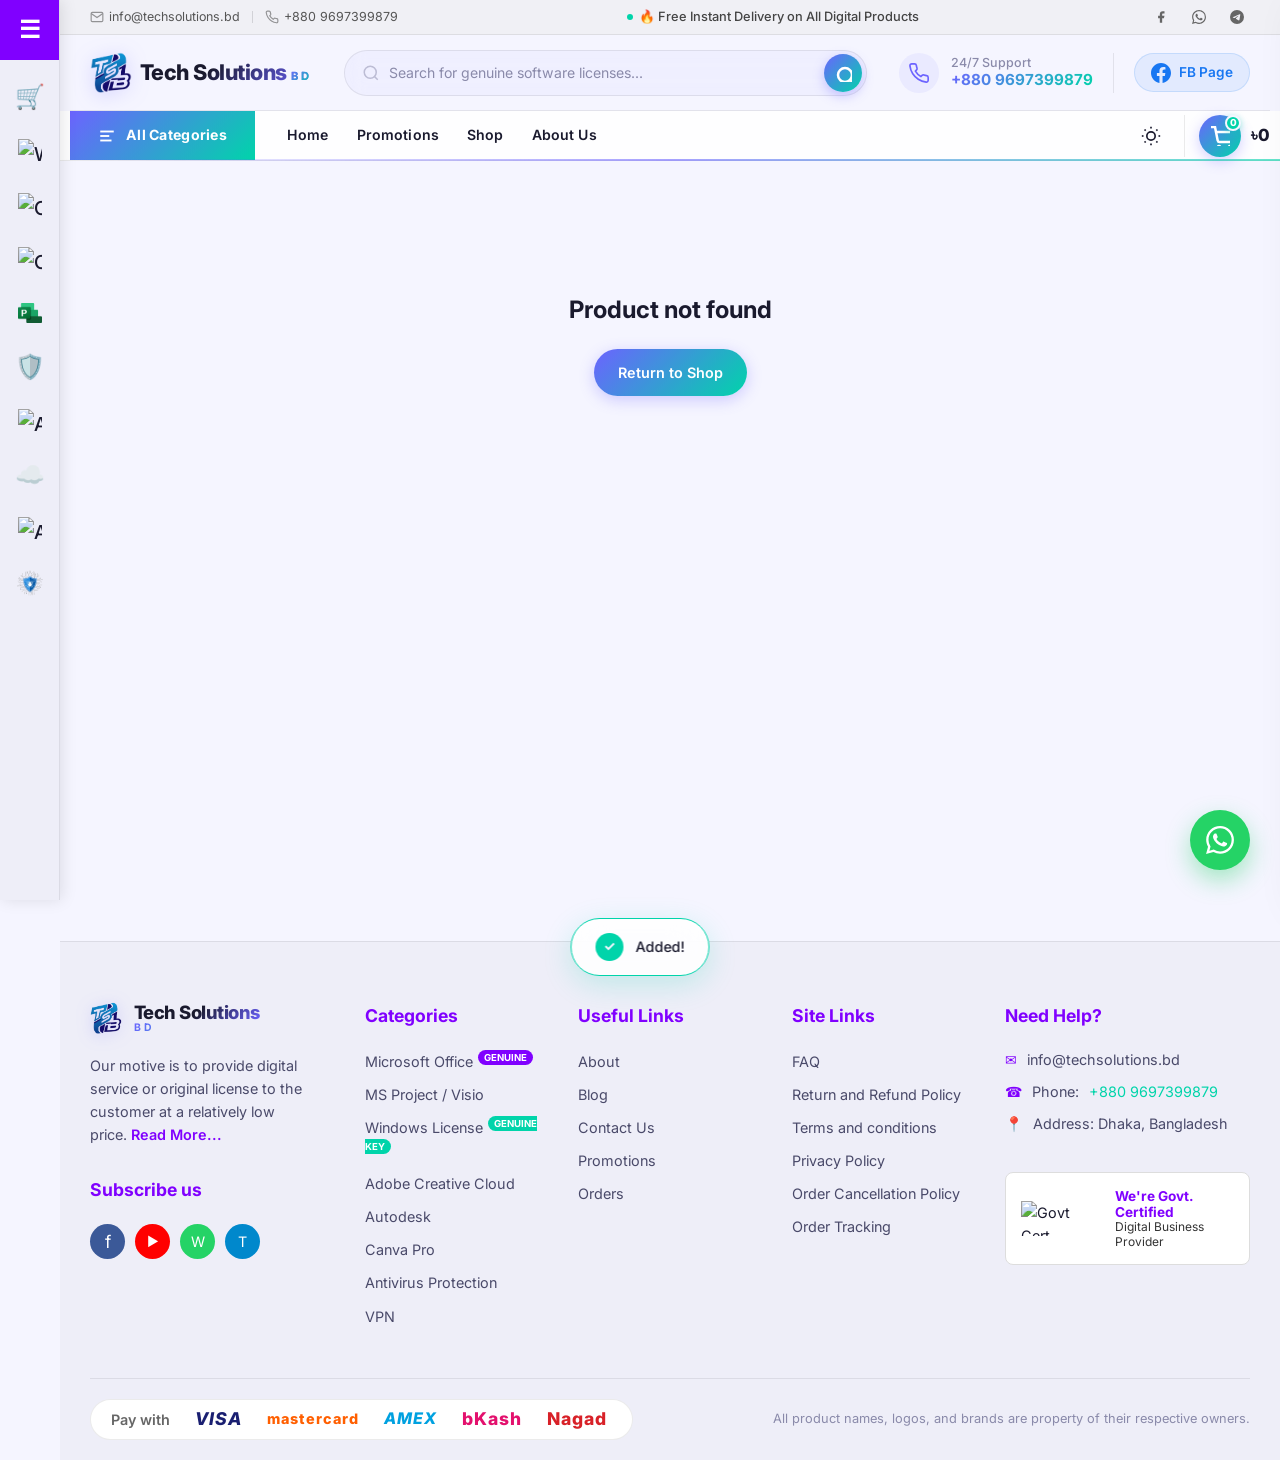
==== product.html @ d6d1893e "Add files via upload" ====
<!DOCTYPE html>
<html lang="en">

<head>
    <meta charset="UTF-8">
    <meta name="viewport" content="width=device-width, initial-scale=1.0">
    <title>Product Details - Tech Solutions BD</title>
    <link
        href="https://fonts.googleapis.com/css2?family=Inter:wght@300;400;500;600;700;800;900&family=JetBrains+Mono:wght@400;500&display=swap"
        rel="stylesheet">
    <link rel="stylesheet" href="styles.css">
    <link rel="icon" type="image/png" href="img_content/tsb.png">
    <style>
        .product-page {
            padding-top: 30px;
            padding-bottom: 60px;
            min-height: 80vh;
        }

        .breadcrumb {
            display: flex;
            gap: 8px;
            color: var(--text-muted);
            font-size: 0.9rem;
            margin-bottom: 32px;
        }

        .breadcrumb a {
            color: var(--accent-primary);
            font-weight: 500;
        }

        .breadcrumb a:hover {
            text-decoration: underline;
        }

        .product-detail {
            display: grid;
            grid-template-columns: 1.2fr 1fr;
            gap: 60px;
        }

        @media (max-width: 900px) {
            .product-detail {
                grid-template-columns: 1fr;
                gap: 40px;
            }
        }

        .product-image-col {
            background: var(--bg-card);
            border: 1px solid var(--border-color);
            border-radius: var(--radius-lg);
            padding: 40px;
            display: flex;
            align-items: center;
            justify-content: center;
            position: relative;
            box-shadow: var(--shadow-md);
            backdrop-filter: blur(10px);
        }

        .product-image-col img,
        .product-image-col .icon-fallback {
            width: 100%;
            max-width: 700px;
            height: auto;
            object-fit: contain;
            filter: drop-shadow(0 20px 30px rgba(0, 0, 0, 0.4));
        }

        .icon-fallback {
            font-size: 8rem;
            text-align: center;
        }

        .badge-large {
            position: absolute;
            top: 20px;
            right: 20px;
            background: var(--accent-warning);
            color: #000;
            padding: 8px 16px;
            border-radius: var(--radius-sm);
            font-weight: 800;
        }

        .product-info-col h1 {
            font-size: 2.2rem;
            margin-bottom: 8px;
            font-weight: 800;
            line-height: 1.2;
        }

        .product-brand {
            color: var(--text-muted);
            font-size: 0.95rem;
            margin-bottom: 24px;
        }

        .product-brand span {
            color: var(--accent-primary);
            font-weight: 600;
        }

        .product-price-box {
            display: flex;
            align-items: baseline;
            gap: 16px;
            margin-bottom: 16px;
        }

        .price-current {
            font-size: 2.5rem;
            font-weight: 800;
            color: var(--accent-danger);
        }

        .price-original {
            font-size: 1.2rem;
            color: var(--text-muted);
            text-decoration: line-through;
        }

        .price-discount {
            font-size: 0.9rem;
            color: var(--accent-secondary);
            font-weight: 700;
            background: rgba(0, 212, 170, 0.1);
            padding: 4px 8px;
            border-radius: var(--radius-sm);
        }

        .product-status {
            font-size: 0.95rem;
            margin-bottom: 32px;
            font-weight: 600;
        }

        .status-in-stock {
            color: var(--accent-secondary);
        }

        .feature-box {
            background: var(--bg-glass);
            border-left: 4px solid var(--accent-warning);
            padding: 24px;
            border-radius: 0 var(--radius-md) var(--radius-md) 0;
            margin-bottom: 32px;
        }

        .feature-box h3 {
            font-size: 1.1rem;
            margin-bottom: 16px;
            font-weight: 600;
        }

        .feature-list {
            display: flex;
            flex-direction: column;
            gap: 12px;
        }

        .feature-item {
            display: flex;
            gap: 12px;
            font-size: 0.95rem;
            color: var(--text-secondary);
            line-height: 1.5;
        }

        .feature-icon {
            flex-shrink: 0;
            color: var(--accent-secondary);
            font-size: 1.1rem;
        }

        .action-box {
            display: flex;
            gap: 16px;
            align-items: center;
            padding-top: 24px;
            border-top: 1px solid var(--border-color);
        }

        .quantity-selector {
            display: flex;
            align-items: center;
            border: 1px solid var(--border-color);
            border-radius: var(--radius-sm);
            height: 48px;
            background: var(--bg-card);
        }

        .qty-btn {
            width: 40px;
            height: 100%;
            display: flex;
            align-items: center;
            justify-content: center;
            font-size: 1.2rem;
            color: var(--text-primary);
            transition: background 0.2s;
        }

        .qty-btn:hover {
            background: var(--bg-glass-hover);
        }

        .qty-input {
            width: 50px;
            text-align: center;
            font-size: 1rem;
            font-weight: 600;
            background: transparent;
            color: var(--text-primary);
            border: none;
        }

        .qty-input:focus {
            outline: none;
        }

        .btn-add-cart {
            flex: 1;
            height: 48px;
            background: #000;
            color: #fff;
            border: 1px solid #333;
            font-weight: 700;
            font-size: 1.1rem;
            border-radius: var(--radius-sm);
            transition: 0.3s;
        }

        [data-theme="light"] .btn-add-cart {
            background: #111;
            border-color: #000;
        }

        .btn-add-cart:hover {
            background: #222;
            transform: translateY(-2px);
        }

        .btn-buy-now {
            flex: 1;
            height: 48px;
            background: #FFB900;
            color: #000;
            font-weight: 700;
            font-size: 1.1rem;
            border-radius: var(--radius-sm);
            box-shadow: 0 4px 15px rgba(255, 185, 0, 0.3);
            transition: 0.3s;
        }

        .btn-buy-now:hover {
            background: #E5A600;
            transform: translateY(-2px);
            box-shadow: 0 6px 20px rgba(255, 185, 0, 0.4);
        }

        .meta-info {
            margin-top: 32px;
            font-size: 0.85rem;
            color: var(--text-muted);
            display: grid;
            gap: 8px;
        }

        .meta-info span {
            color: var(--text-secondary);
        }

        .product-long-description {
            margin-top: 60px;
            padding-top: 40px;
            border-top: 1px solid var(--border-color);
        }

        .product-long-description h2 {
            font-size: 1.5rem;
            margin-bottom: 20px;
            font-weight: 700;
        }

        .product-content-area {
            color: var(--text-secondary);
            line-height: 1.8;
            font-size: 1rem;
        }

        .product-content-area ul,
        .product-content-area ol {
            margin-left: 20px;
            margin-bottom: 16px;
        }

        .product-content-area p {
            margin-bottom: 16px;
        }

        .related-products-section {
            margin-top: 60px;
            padding-top: 40px;
            border-top: 1px solid var(--border-color);
        }

        .related-products-section h2 {
            font-size: 1.5rem;
            margin-bottom: 24px;
            font-weight: 700;
        }

        .related-slider {
            display: flex;
            gap: 24px;
            overflow-x: auto;
            padding-bottom: 24px;
            scroll-snap-type: x mandatory;
            scroll-behavior: smooth;
        }

        .related-slider::-webkit-scrollbar {
            height: 6px;
        }

        .related-slider::-webkit-scrollbar-track {
            background: var(--bg-glass);
            border-radius: 10px;
        }

        .related-slider::-webkit-scrollbar-thumb {
            background: var(--border-glow);
            border-radius: 10px;
        }

        .related-slider::-webkit-scrollbar-thumb:hover {
            background: var(--accent-primary);
        }

        .related-slider .product-card {
            scroll-snap-align: start;
            min-width: 260px;
            flex-shrink: 0;
            margin-bottom: 0;
            /* Override any grid margins */
        }
    </style>
</head>

<body>
    <!-- Navigation (Reused) -->
    <header class="header" id="header"
        style="background: rgba(10, 10, 26, 0.95); backdrop-filter: blur(20px); border-bottom: 1px solid var(--border-color);">
        <nav class="nav container">
            <a href="index.html" class="nav__logo">
                <div class="logo-icon">
                    <img src="img_content/tsb.png" alt="TSB Logo"
                        style="height: 32px; width: auto; object-fit: contain;">
                </div>
                <div class="logo-text"><span class="logo-name">Tech Solutions</span><span class="logo-tag">BD</span>
                </div>
            </a>
            <div class="nav__menu" id="navMenu">
                <ul class="nav__list">
                    <li><a href="index.html#home" class="nav__link">Home</a></li>
                    <li><a href="index.html#products" class="nav__link">Products</a></li>
                    <li><a href="index.html#categories" class="nav__link">Categories</a></li>
                </ul>
                <button class="nav__close" id="navClose"><svg width="24" height="24" viewBox="0 0 24 24" fill="none"
                        stroke="currentColor" stroke-width="2">
                        <line x1="18" y1="6" x2="6" y2="18" />
                        <line x1="6" y1="6" x2="18" y2="18" />
                    </svg></button>
            </div>
            <div class="nav__actions">
                <button class="nav__search" id="searchBtn"><svg width="20" height="20" viewBox="0 0 24 24" fill="none"
                        stroke="currentColor" stroke-width="2">
                        <circle cx="11" cy="11" r="8" />
                        <line x1="21" y1="21" x2="16.65" y2="16.65" />
                    </svg></button>
                <button class="nav__theme" id="themeToggle"><svg class="theme-icon theme-icon--sun" width="20"
                        height="20" viewBox="0 0 24 24" fill="none" stroke="currentColor" stroke-width="2">
                        <circle cx="12" cy="12" r="5" />
                        <line x1="12" y1="1" x2="12" y2="3" />
                        <line x1="12" y1="21" x2="12" y2="23" />
                        <line x1="4.22" y1="4.22" x2="5.64" y2="5.64" />
                        <line x1="18.36" y1="18.36" x2="19.78" y2="19.78" />
                        <line x1="1" y1="12" x2="3" y2="12" />
                        <line x1="21" y1="12" x2="23" y2="12" />
                        <line x1="4.22" y1="19.78" x2="5.64" y2="18.36" />
                        <line x1="18.36" y1="5.64" x2="19.78" y2="4.22" />
                    </svg><svg class="theme-icon theme-icon--moon" width="20" height="20" viewBox="0 0 24 24"
                        fill="none" stroke="currentColor" stroke-width="2">
                        <path d="M21 12.79A9 9 0 1 1 11.21 3 7 7 0 0 0 21 12.79z" />
                    </svg></button>
                <button class="nav__cart" id="cartBtn"><svg width="20" height="20" viewBox="0 0 24 24" fill="none"
                        stroke="currentColor" stroke-width="2">
                        <circle cx="9" cy="21" r="1" />
                        <circle cx="20" cy="21" r="1" />
                        <path d="M1 1h4l2.68 13.39a2 2 0 0 0 2 1.61h9.72a2 2 0 0 0 2-1.61L23 6H6" />
                    </svg><span class="cart-count" id="cartCount">0</span></button>
                <button class="nav__toggle" id="navToggle"><svg width="24" height="24" viewBox="0 0 24 24" fill="none"
                        stroke="currentColor" stroke-width="2">
                        <line x1="3" y1="6" x2="21" y2="6" />
                        <line x1="3" y1="12" x2="21" y2="12" />
                        <line x1="3" y1="18" x2="21" y2="18" />
                    </svg></button>
            </div>
        </nav>
    </header>

    <!-- Search Modal -->
    <div class="search-modal" id="searchModal">
        <div class="search-modal__content">
            <input type="text" class="search-modal__input" id="searchInput"
                placeholder="Search for software, licenses, subscriptions...">
            <button class="search-modal__close" id="searchClose"><svg width="24" height="24" viewBox="0 0 24 24"
                    fill="none" stroke="currentColor" stroke-width="2">
                    <line x1="18" y1="6" x2="6" y2="18" />
                    <line x1="6" y1="6" x2="18" y2="18" />
                </svg></button>
            <div class="search-results" id="searchResults"></div>
        </div>
    </div>

    <!-- Cart Sidebar -->
    <div class="cart-overlay" id="cartOverlay"></div>
    <div class="cart-sidebar" id="cartSidebar">
        <div class="cart-sidebar__header">
            <h3>Shopping Cart</h3>
            <button class="cart-sidebar__close" id="cartClose"><svg width="24" height="24" viewBox="0 0 24 24"
                    fill="none" stroke="currentColor" stroke-width="2">
                    <line x1="18" y1="6" x2="6" y2="18" />
                    <line x1="6" y1="6" x2="18" y2="18" />
                </svg></button>
        </div>
        <div class="cart-sidebar__items" id="cartItems"></div>
        <div class="cart-sidebar__footer" id="cartFooter" style="display: none;">
            <div class="cart-total"><span>Total:</span><span id="cartTotal">৳0</span></div>
            <button class="btn btn--primary btn--full" id="checkoutBtn">Proceed to Checkout</button>
        </div>
    </div>

    <!-- Main Content -->
    <main class="product-page container" id="productDetailContainer">
        <!-- Rendered by JS -->
    </main>

    <!-- Footer -->
    <footer class="footer">
        <div class="container">
            <div class="footer__bottom" style="border:none; margin-top:0;">
                <p>&copy; 2026 Tech Solutions BD. All rights reserved.</p>
                <div style="display: flex; gap: 16px; align-items: center; justify-content: center; margin-top: 8px;">
                    <a href="tsb-ctrl-9f2m7.html"
                        style="color: var(--text-muted); font-size: 0.8rem; text-decoration: underline;">Admin
                        Dashboard</a>
                </div>
            </div>
        </div>
    </footer>

    <!-- Toast -->
    <div class="toast" id="toast">
        <div class="toast__icon">✓</div>
        <div class="toast__message" id="toastMessage">Added!</div>
    </div>

    <script src="script.js"></script>
</body>

</html>
---- styles.css ----
:root {
    --bg-primary: #0a0a1a;
    --bg-secondary: #111128;
    --bg-card: rgba(20, 20, 50, 0.6);
    --bg-glass: rgba(255, 255, 255, 0.04);
    --bg-glass-hover: rgba(255, 255, 255, 0.08);

    --text-primary: #f0f0ff;
    --text-secondary: #a0a0c0;
    --text-muted: #6a6a8a;

    --accent-primary: #6C63FF;
    --accent-secondary: #00D4AA;
    --accent-warning: #FFD93D;
    --accent-danger: #FF6B6B;

    --gradient-primary: linear-gradient(135deg, #6C63FF, #00D4AA);
    --gradient-warm: linear-gradient(135deg, #FF6B6B, #FFD93D);
    --gradient-cool: linear-gradient(135deg, #0078D4, #00BCF2);
    --gradient-bg: linear-gradient(180deg, #0a0a1a 0%, #111128 50%, #0a0a1a 100%);

    --border-color: rgba(255, 255, 255, 0.06);
    --border-glow: rgba(108, 99, 255, 0.3);

    --shadow-sm: 0 2px 8px rgba(0, 0, 0, 0.3);
    --shadow-md: 0 4px 20px rgba(0, 0, 0, 0.4);
    --shadow-lg: 0 8px 40px rgba(0, 0, 0, 0.5);
    --shadow-glow: 0 0 30px rgba(108, 99, 255, 0.15);

    --radius-sm: 8px;
    --radius-md: 12px;
    --radius-lg: 16px;
    --radius-xl: 24px;
    --radius-full: 9999px;

    --font-primary: 'Inter', sans-serif;
    --font-mono: 'JetBrains Mono', monospace;

    --transition-fast: 0.2s ease;
    --transition-normal: 0.3s ease;
    --transition-slow: 0.5s ease;

    --container-width: 1200px;
    --header-height-top: 85px;
    --header-height-bottom: 55px;
    --header-total-height: calc(var(--header-height-top) + var(--header-height-bottom));
}

[data-theme="light"] {
    --bg-primary: #f5f5ff;
    --bg-secondary: #eeeef8;
    --bg-card: rgba(255, 255, 255, 0.85);
    --bg-glass: rgba(108, 99, 255, 0.04);
    --bg-glass-hover: rgba(108, 99, 255, 0.08);

    --text-primary: #1a1a2e;
    --text-secondary: #4a4a6a;
    --text-muted: #8a8aaa;

    --border-color: rgba(0, 0, 0, 0.08);
    --border-glow: rgba(108, 99, 255, 0.25);

    --shadow-sm: 0 2px 8px rgba(0, 0, 0, 0.06);
    --shadow-md: 0 4px 20px rgba(0, 0, 0, 0.08);
    --shadow-lg: 0 8px 40px rgba(0, 0, 0, 0.1);
    --shadow-glow: 0 0 30px rgba(108, 99, 255, 0.1);
}

[data-theme="light"] .hero__orb--1 { background: rgba(108, 99, 255, 0.08); }
[data-theme="light"] .hero__orb--2 { background: rgba(0, 212, 170, 0.06); }
[data-theme="light"] .hero__orb--3 { background: rgba(255, 107, 107, 0.05); }

[data-theme="light"] .particle { opacity: 0.06; }

[data-theme="light"] .search-modal { background: rgba(255, 255, 255, 0.85); }
[data-theme="light"] .cart-sidebar { background: var(--bg-primary); }
[data-theme="light"] .nav__menu { background: var(--bg-primary); }
[data-theme="light"] .footer { background: #eaeaf4; }

.nav__theme {
    position: relative;
    width: 40px;
    height: 40px;
    display: flex;
    align-items: center;
    justify-content: center;
    border-radius: var(--radius-full);
    color: var(--text-secondary);
    transition: var(--transition-normal);
    overflow: hidden;
}

.nav__theme:hover {
    color: var(--text-primary);
    background: var(--bg-glass-hover);
}

.theme-icon {
    position: absolute;
    transition: transform 0.4s cubic-bezier(0.4, 0, 0.2, 1), opacity 0.3s ease;
}

.theme-icon--sun {
    opacity: 0;
    transform: scale(0.5) rotate(-90deg);
}
.theme-icon--moon {
    opacity: 1;
    transform: scale(1) rotate(0deg);
}

[data-theme="light"] .theme-icon--sun {
    opacity: 1;
    transform: scale(1) rotate(0deg);
}
[data-theme="light"] .theme-icon--moon {
    opacity: 0;
    transform: scale(0.5) rotate(90deg);
}

*,
*::before,
*::after {
    margin: 0;
    padding: 0;
    box-sizing: border-box;
}

html {
    scroll-behavior: smooth;
    scrollbar-width: thin;
    scrollbar-color: var(--accent-primary) var(--bg-secondary);
}

body {
    font-family: var(--font-primary);
    background: var(--bg-primary);
    color: var(--text-primary);
    line-height: 1.6;
    overflow-x: hidden;
    -webkit-font-smoothing: antialiased;
}

::-webkit-scrollbar {
    width: 6px;
}
::-webkit-scrollbar-track {
    background: var(--bg-secondary);
}
::-webkit-scrollbar-thumb {
    background: var(--accent-primary);
    border-radius: var(--radius-full);
}

a {
    text-decoration: none;
    color: inherit;
}

img {
    max-width: 100%;
    display: block;
}

ul {
    list-style: none;
}

button {
    cursor: pointer;
    border: none;
    background: none;
    font-family: inherit;
    color: inherit;
}

input, textarea, select {
    font-family: inherit;
    border: none;
    outline: none;
}

.container {
    max-width: var(--container-width);
    margin: 0 auto;
    padding: 0 20px;
}

.gradient-text {
    background: var(--gradient-primary);
    -webkit-background-clip: text;
    -webkit-text-fill-color: transparent;
    background-clip: text;
}

.bg-particles {
    position: fixed;
    top: 0;
    left: 0;
    width: 100%;
    height: 100%;
    pointer-events: none;
    z-index: 0;
    overflow: hidden;
}

.particle {
    position: absolute;
    border-radius: 50%;
    background: var(--accent-primary);
    opacity: 0.1;
    animation: float-particle linear infinite;
}

@keyframes float-particle {
    0% { transform: translateY(100vh) rotate(0deg); opacity: 0; }
    10% { opacity: 0.1; }
    90% { opacity: 0.1; }
    100% { transform: translateY(-100px) rotate(720deg); opacity: 0; }
}

.header {
    position: fixed;
    top: 0;
    left: 0;
    width: 100%;
    z-index: 1000;
    transition: var(--transition-normal);
}

.header__topbar {
    background: linear-gradient(135deg, rgba(108, 99, 255, 0.12), rgba(0, 212, 170, 0.08));
    border-bottom: 1px solid rgba(255, 255, 255, 0.05);
    font-size: 0.78rem;
    color: var(--text-secondary);
    transition: var(--transition-normal);
    overflow: hidden;
}

.header.scrolled .header__topbar {
    max-height: 0;
    border-bottom: none;
    opacity: 0;
    pointer-events: none;
}

.topbar__inner {
    display: flex;
    align-items: center;
    justify-content: space-between;
    height: 36px;
}

.topbar__left,
.topbar__right {
    display: flex;
    align-items: center;
    gap: 16px;
}

.topbar__link {
    display: inline-flex;
    align-items: center;
    gap: 6px;
    color: var(--text-secondary);
    transition: color var(--transition-fast);
    font-size: 0.78rem;
}
.topbar__link:hover {
    color: var(--accent-primary);
}
.topbar__link svg {
    opacity: 0.7;
}

.topbar__divider {
    width: 1px;
    height: 14px;
    background: rgba(255, 255, 255, 0.1);
}

.topbar__promo {
    display: inline-flex;
    align-items: center;
    gap: 6px;
    font-size: 0.78rem;
    color: var(--text-secondary);
}

.topbar__promo-dot {
    width: 6px;
    height: 6px;
    border-radius: 50%;
    background: var(--accent-secondary);
    animation: pulse-dot 2s ease-in-out infinite;
}

.topbar__socials {
    display: flex;
    align-items: center;
    gap: 4px;
}

.topbar__social-link {
    width: 28px;
    height: 28px;
    display: flex;
    align-items: center;
    justify-content: center;
    border-radius: var(--radius-full);
    color: var(--text-muted);
    transition: var(--transition-fast);
}
.topbar__social-link:hover {
    color: var(--accent-primary);
    background: rgba(108, 99, 255, 0.1);
    transform: translateY(-1px);
}

.header__main {
    background: transparent;
    transition: all var(--transition-normal);
    position: relative;
}

.header.scrolled .header__main {
    background: rgba(10, 10, 26, 0.85);
    backdrop-filter: blur(24px) saturate(1.4);
    -webkit-backdrop-filter: blur(24px) saturate(1.4);
    box-shadow: 0 8px 32px rgba(0, 0, 0, 0.3), inset 0 -1px 0 rgba(255, 255, 255, 0.04);
}

.header__main::after {
    content: '';
    position: absolute;
    bottom: 0;
    left: 0;
    width: 100%;
    height: 1px;
    background: linear-gradient(90deg, transparent, var(--accent-primary), var(--accent-secondary), var(--accent-primary), transparent);
    background-size: 200% 100%;
    opacity: 0;
    transition: opacity var(--transition-normal);
    animation: gradient-flow 4s linear infinite;
}

.header.scrolled .header__main::after {
    opacity: 1;
}

@keyframes gradient-flow {
    0% { background-position: 0% 50%; }
    100% { background-position: 200% 50%; }
}

.nav {
    display: flex;
    align-items: center;
    justify-content: space-between;
    height: 64px;
}

.nav__logo {
    display: flex;
    align-items: center;
    gap: 12px;
    z-index: 1001;
    position: relative;
}

.nav__logo:hover .logo-icon {
    transform: rotate(-5deg) scale(1.08);
}

.logo-icon {
    display: flex;
    align-items: center;
    transition: transform 0.4s cubic-bezier(0.34, 1.56, 0.64, 1);
    filter: drop-shadow(0 2px 8px rgba(108, 99, 255, 0.25));
}

.logo-text {
    display: flex;
    flex-direction: column;
    line-height: 1.1;
}

.logo-name {
    font-size: 1.15rem;
    font-weight: 800;
    letter-spacing: -0.5px;
    background: linear-gradient(135deg, var(--text-primary) 50%, var(--accent-primary));
    -webkit-background-clip: text;
    -webkit-text-fill-color: transparent;
    background-clip: text;
}

.logo-tag {
    font-size: 0.65rem;
    font-weight: 700;
    background: var(--gradient-primary);
    -webkit-background-clip: text;
    -webkit-text-fill-color: transparent;
    background-clip: text;
    letter-spacing: 3px;
    text-transform: uppercase;
}

.nav__list {
    display: flex;
    gap: 4px;
    align-items: center;
    background: var(--bg-glass);
    border: 1px solid rgba(255, 255, 255, 0.04);
    border-radius: var(--radius-full);
    padding: 4px;
}

.nav__link {
    padding: 8px 18px;
    border-radius: var(--radius-full);
    font-size: 0.85rem;
    font-weight: 500;
    color: var(--text-secondary);
    transition: all var(--transition-fast);
    position: relative;
    letter-spacing: 0.01em;
}

.nav__link::after {
    content: '';
    position: absolute;
    bottom: 4px;
    left: 50%;
    width: 0;
    height: 2px;
    background: var(--gradient-primary);
    border-radius: 2px;
    transform: translateX(-50%);
    transition: width 0.3s cubic-bezier(0.25, 0.46, 0.45, 0.94);
}

.nav__link:hover {
    color: var(--text-primary);
}

.nav__link:hover::after {
    width: 60%;
}

.nav__link.active {
    color: var(--text-primary);
    background: var(--bg-glass-hover);
    font-weight: 600;
}

.nav__link.active::after {
    width: 60%;
    opacity: 1;
}

.nav__actions {
    display: flex;
    align-items: center;
    gap: 6px;
}

.nav__search,
.nav__cart {
    position: relative;
    width: 38px;
    height: 38px;
    display: flex;
    align-items: center;
    justify-content: center;
    border-radius: var(--radius-full);
    color: var(--text-secondary);
    transition: all var(--transition-fast);
    border: 1px solid transparent;
}

.nav__search:hover,
.nav__cart:hover {
    color: var(--text-primary);
    background: var(--bg-glass-hover);
    border-color: rgba(255, 255, 255, 0.06);
    transform: translateY(-1px);
    box-shadow: 0 4px 12px rgba(0, 0, 0, 0.15);
}

.cart-count {
    position: absolute;
    top: 2px;
    right: 2px;
    width: 18px;
    height: 18px;
    background: var(--gradient-primary);
    color: white;
    font-size: 0.6rem;
    font-weight: 800;
    border-radius: 50%;
    display: flex;
    align-items: center;
    justify-content: center;
    transition: var(--transition-fast);
    box-shadow: 0 2px 8px rgba(108, 99, 255, 0.4);
}

.nav__toggle, .nav__close {
    display: none;
    width: 40px;
    height: 40px;
    align-items: center;
    justify-content: center;
    border-radius: var(--radius-full);
    color: var(--text-primary);
    transition: var(--transition-fast);
}

[data-theme="light"] .header__topbar {
    background: linear-gradient(135deg, rgba(108, 99, 255, 0.06), rgba(0, 212, 170, 0.04));
    border-bottom-color: rgba(0, 0, 0, 0.05);
}
[data-theme="light"] .topbar__divider {
    background: rgba(0, 0, 0, 0.1);
}
[data-theme="light"] .header.scrolled .header__main {
    background: rgba(245, 245, 255, 0.88);
}
[data-theme="light"] .nav__list {
    background: rgba(108, 99, 255, 0.03);
    border-color: rgba(0, 0, 0, 0.05);
}

.search-modal {
    position: fixed;
    top: 0;
    left: 0;
    width: 100%;
    height: 100%;
    background: rgba(0, 0, 0, 0.8);
    backdrop-filter: blur(10px);
    z-index: 2000;
    display: flex;
    align-items: flex-start;
    justify-content: center;
    padding-top: 120px;
    opacity: 0;
    visibility: hidden;
    transition: var(--transition-normal);
}

.search-modal.active {
    opacity: 1;
    visibility: visible;
}

.search-modal__content {
    width: 100%;
    max-width: 600px;
    padding: 0 20px;
    position: relative;
}

.search-modal__input {
    width: 100%;
    padding: 20px 60px 20px 24px;
    background: var(--bg-card);
    border: 1px solid var(--border-glow);
    border-radius: var(--radius-lg);
    font-size: 1.1rem;
    color: var(--text-primary);
    transition: var(--transition-fast);
}

.search-modal__input:focus {
    border-color: var(--accent-primary);
    box-shadow: var(--shadow-glow);
}

.search-modal__input::placeholder {
    color: var(--text-muted);
}

.search-modal__close {
    position: absolute;
    right: 32px;
    top: 50%;
    transform: translateY(-50%);
    color: var(--text-muted);
    transition: var(--transition-fast);
}

.search-modal__close:hover {
    color: var(--text-primary);
}

.search-results {
    margin-top: 16px;
    max-height: 400px;
    overflow-y: auto;
}

.search-result-item {
    display: flex;
    align-items: center;
    gap: 16px;
    padding: 12px 16px;
    background: var(--bg-card);
    border-radius: var(--radius-md);
    margin-bottom: 8px;
    cursor: pointer;
    transition: var(--transition-fast);
    border: 1px solid transparent;
}

.search-result-item:hover {
    border-color: var(--border-glow);
    background: var(--bg-glass-hover);
}

.cart-overlay {
    position: fixed;
    top: 0;
    left: 0;
    width: 100%;
    height: 100%;
    background: rgba(0, 0, 0, 0.6);
    z-index: 1999;
    opacity: 0;
    visibility: hidden;
    transition: var(--transition-normal);
}

.cart-overlay.active {
    opacity: 1;
    visibility: visible;
}

.cart-sidebar {
    position: fixed;
    top: 0;
    right: -420px;
    width: 400px;
    max-width: 90vw;
    height: 100%;
    background: var(--bg-secondary);
    border-left: 1px solid var(--border-color);
    z-index: 2000;
    display: flex;
    flex-direction: column;
    transition: var(--transition-slow);
    box-shadow: var(--shadow-lg);
}

.cart-sidebar.active {
    right: 0;
}

.cart-sidebar__header {
    display: flex;
    align-items: center;
    justify-content: space-between;
    padding: 20px 24px;
    border-bottom: 1px solid var(--border-color);
}

.cart-sidebar__header h3 {
    font-size: 1.2rem;
    font-weight: 700;
}

.cart-sidebar__close {
    color: var(--text-muted);
    transition: var(--transition-fast);
}

.cart-sidebar__close:hover {
    color: var(--text-primary);
}

.cart-sidebar__items {
    flex: 1;
    overflow-y: auto;
    padding: 16px 24px;
}

.cart-empty {
    display: flex;
    flex-direction: column;
    align-items: center;
    justify-content: center;
    height: 100%;
    gap: 16px;
    color: var(--text-muted);
}

.cart-item {
    display: flex;
    align-items: center;
    gap: 12px;
    padding: 12px;
    background: var(--bg-glass);
    border-radius: var(--radius-md);
    margin-bottom: 12px;
    border: 1px solid var(--border-color);
    animation: slideIn 0.3s ease;
}

@keyframes slideIn {
    from { opacity: 0; transform: translateX(20px); }
    to { opacity: 1; transform: translateX(0); }
}

.cart-item__icon {
    width: 48px;
    height: 48px;
    border-radius: var(--radius-sm);
    display: flex;
    align-items: center;
    justify-content: center;
    font-size: 1.5rem;
    flex-shrink: 0;
}

.cart-item__info {
    flex: 1;
    min-width: 0;
}

.cart-item__name {
    font-size: 0.85rem;
    font-weight: 600;
    white-space: nowrap;
    overflow: hidden;
    text-overflow: ellipsis;
}

.cart-item__price {
    font-size: 0.8rem;
    color: var(--accent-secondary);
    font-weight: 600;
}

.cart-item__remove {
    color: var(--text-muted);
    padding: 4px;
    transition: var(--transition-fast);
    flex-shrink: 0;
}

.cart-item__remove:hover {
    color: var(--accent-danger);
}

.cart-sidebar__footer {
    padding: 20px 24px;
    border-top: 1px solid var(--border-color);
}

.cart-total {
    display: flex;
    justify-content: space-between;
    font-size: 1.1rem;
    font-weight: 700;
    margin-bottom: 16px;
}

.btn {
    display: inline-flex;
    align-items: center;
    gap: 8px;
    padding: 12px 24px;
    font-size: 0.9rem;
    font-weight: 600;
    border-radius: var(--radius-full);
    transition: var(--transition-normal);
    position: relative;
    overflow: hidden;
}

.btn--primary {
    background: var(--gradient-primary);
    color: white;
    box-shadow: 0 4px 15px rgba(108, 99, 255, 0.3);
}

.btn--primary:hover {
    transform: translateY(-2px);
    box-shadow: 0 6px 25px rgba(108, 99, 255, 0.4);
}

.btn--primary:active {
    transform: translateY(0);
}

.btn--glass {
    background: var(--bg-glass);
    color: var(--text-primary);
    border: 1px solid var(--border-color);
    backdrop-filter: blur(10px);
}

.btn--glass:hover {
    background: var(--bg-glass-hover);
    border-color: var(--border-glow);
    transform: translateY(-2px);
}

.btn--sm {
    padding: 8px 16px;
    font-size: 0.8rem;
}

.btn--lg {
    padding: 14px 32px;
    font-size: 1rem;
}

.btn--full {
    width: 100%;
    justify-content: center;
}

.hero {
    position: relative;
    min-height: 100vh;
    display: flex;
    align-items: center;
    padding-top: var(--header-height);
    overflow: hidden;
}

.hero__bg {
    position: absolute;
    inset: 0;
    z-index: 0;
}

.hero__orb {
    position: absolute;
    border-radius: 50%;
    filter: blur(100px);
    animation: orbit 20s linear infinite;
}

.hero__orb--1 {
    width: 500px;
    height: 500px;
    background: rgba(108, 99, 255, 0.15);
    top: -100px;
    right: -100px;
    animation-duration: 25s;
}

.hero__orb--2 {
    width: 400px;
    height: 400px;
    background: rgba(0, 212, 170, 0.1);
    bottom: -50px;
    left: -100px;
    animation-duration: 30s;
    animation-direction: reverse;
}

.hero__orb--3 {
    width: 300px;
    height: 300px;
    background: rgba(255, 107, 107, 0.08);
    top: 50%;
    left: 50%;
    animation-duration: 35s;
}

@keyframes orbit {
    0% { transform: translate(0, 0) scale(1); }
    25% { transform: translate(50px, -30px) scale(1.05); }
    50% { transform: translate(-30px, 50px) scale(0.95); }
    75% { transform: translate(30px, 30px) scale(1.02); }
    100% { transform: translate(0, 0) scale(1); }
}

.hero__container {
    display: grid;
    grid-template-columns: 1fr 1fr;
    gap: 60px;
    align-items: center;
    position: relative;
    z-index: 1;
}

.hero__badge {
    display: inline-flex;
    align-items: center;
    gap: 8px;
    padding: 8px 16px;
    background: var(--bg-glass);
    border: 1px solid var(--border-color);
    border-radius: var(--radius-full);
    font-size: 0.85rem;
    color: var(--text-secondary);
    margin-bottom: 24px;
    backdrop-filter: blur(10px);
    animation: fadeInUp 0.6s ease;
}

.badge-dot {
    width: 8px;
    height: 8px;
    background: var(--accent-secondary);
    border-radius: 50%;
    animation: pulse-dot 2s ease-in-out infinite;
}

@keyframes pulse-dot {
    0%, 100% { opacity: 1; transform: scale(1); }
    50% { opacity: 0.5; transform: scale(1.5); }
}

.hero__title {
    font-size: 3.5rem;
    font-weight: 800;
    line-height: 1.15;
    margin-bottom: 20px;
    letter-spacing: -1.5px;
    animation: fadeInUp 0.6s ease 0.1s both;
}

.hero__description {
    font-size: 1.1rem;
    color: var(--text-secondary);
    line-height: 1.7;
    margin-bottom: 32px;
    max-width: 520px;
    animation: fadeInUp 0.6s ease 0.2s both;
}

.hero__actions {
    display: flex;
    gap: 16px;
    margin-bottom: 48px;
    animation: fadeInUp 0.6s ease 0.3s both;
}

.hero__stats {
    display: flex;
    gap: 40px;
    animation: fadeInUp 0.6s ease 0.4s both;
}

.stat {
    display: flex;
    flex-direction: column;
    gap: 4px;
}

.stat__number {
    font-size: 2rem;
    font-weight: 800;
    background: var(--gradient-primary);
    -webkit-background-clip: text;
    -webkit-text-fill-color: transparent;
    background-clip: text;
    font-family: var(--font-mono);
}

.stat__plus {
    font-size: 1.2rem;
    font-weight: 700;
    color: var(--accent-secondary);
}

.stat__label {
    font-size: 0.85rem;
    color: var(--text-muted);
}

@keyframes fadeInUp {
    from { opacity: 0; transform: translateY(30px); }
    to { opacity: 1; transform: translateY(0); }
}

.hero__visual {
    display: flex;
    align-items: center;
    justify-content: center;
    position: relative;
    animation: fadeInUp 0.8s ease 0.3s both;
}

.floating-cards {
    position: relative;
    width: 400px;
    height: 400px;
}

.float-card {
    position: absolute;
    display: flex;
    align-items: center;
    gap: 12px;
    padding: 16px 20px;
    background: var(--bg-card);
    border: 1px solid var(--border-color);
    border-radius: var(--radius-lg);
    backdrop-filter: blur(20px);
    box-shadow: var(--shadow-md);
    white-space: nowrap;
    font-weight: 600;
    font-size: 0.95rem;
    transition: var(--transition-normal);
}

.float-card:hover {
    transform: scale(1.05);
    border-color: var(--border-glow);
    box-shadow: var(--shadow-glow);
}

.float-card__icon {
    width: 48px;
    height: 48px;
    border-radius: var(--radius-md);
    display: flex;
    align-items: center;
    justify-content: center;
    flex-shrink: 0;
}

.float-card--1 {
    top: 20px;
    left: 20px;
    animation: float1 6s ease-in-out infinite;
}

.float-card--2 {
    top: 40px;
    right: 0;
    animation: float2 7s ease-in-out infinite;
}

.float-card--3 {
    bottom: 80px;
    left: 0;
    animation: float3 8s ease-in-out infinite;
}

.float-card--4 {
    bottom: 30px;
    right: 20px;
    animation: float4 6.5s ease-in-out infinite;
}

.float-card--5 {
    top: 150px;
    right: -30px;
    animation: float5 7.5s ease-in-out infinite;
}

.float-card--6 {
    top: 170px;
    left: -20px;
    animation: float6 8.5s ease-in-out infinite;
}

@keyframes float1 {
    0%, 100% { transform: translate(0, 0); }
    50% { transform: translate(10px, -15px); }
}
@keyframes float2 {
    0%, 100% { transform: translate(0, 0); }
    50% { transform: translate(-15px, 10px); }
}
@keyframes float3 {
    0%, 100% { transform: translate(0, 0); }
    50% { transform: translate(15px, 15px); }
}
@keyframes float4 {
    0%, 100% { transform: translate(0, 0); }
    50% { transform: translate(-10px, -10px); }
}
@keyframes float5 {
    0%, 100% { transform: translate(0, 0); }
    50% { transform: translate(15px, -10px); }
}
@keyframes float6 {
    0%, 100% { transform: translate(0, 0); }
    50% { transform: translate(-15px, -20px); }
}

.marquee-section {
    padding: 20px 0;
    background: var(--bg-glass);
    border-top: 1px solid var(--border-color);
    border-bottom: 1px solid var(--border-color);
    overflow: hidden;
    position: relative;
    z-index: 1;
}

.marquee__track {
    display: flex;
    gap: 60px;
    animation: marquee-scroll 30s linear infinite;
    width: max-content;
}

.marquee__item {
    font-size: 0.9rem;
    font-weight: 600;
    color: var(--text-secondary);
    white-space: nowrap;
    letter-spacing: 0.5px;
}

@keyframes marquee-scroll {
    0% { transform: translateX(0); }
    100% { transform: translateX(-50%); }
}

.section-header {
    text-align: center;
    margin-bottom: 60px;
}

.section-tag {
    display: inline-block;
    padding: 6px 16px;
    background: rgba(108, 99, 255, 0.1);
    border: 1px solid rgba(108, 99, 255, 0.2);
    border-radius: var(--radius-full);
    font-size: 0.8rem;
    font-weight: 600;
    color: var(--accent-primary);
    text-transform: uppercase;
    letter-spacing: 1.5px;
    margin-bottom: 16px;
}

.section-title {
    font-size: 2.5rem;
    font-weight: 800;
    letter-spacing: -1px;
    margin-bottom: 12px;
}

.section-desc {
    font-size: 1.05rem;
    color: var(--text-secondary);
    max-width: 500px;
    margin: 0 auto;
}

.categories {
    padding: 100px 0;
    position: relative;
    z-index: 1;
}

.categories__grid {
    display: grid;
    grid-template-columns: repeat(4, 1fr);
    gap: 20px;
}

.category-card {
    padding: 32px 24px;
    background: var(--bg-card);
    border: 1px solid var(--border-color);
    border-radius: var(--radius-lg);
    text-align: center;
    cursor: pointer;
    transition: var(--transition-normal);
    position: relative;
    overflow: hidden;
}

.category-card::before {
    content: '';
    position: absolute;
    top: 0;
    left: 0;
    right: 0;
    height: 3px;
    background: linear-gradient(90deg, transparent, var(--accent, #6C63FF), transparent);
    opacity: 0;
    transition: var(--transition-normal);
}

.category-card:hover {
    transform: translateY(-8px);
    border-color: var(--border-glow);
    box-shadow: var(--shadow-glow);
}

.category-card:hover::before {
    opacity: 1;
}

.category-card__icon {
    width: 64px;
    height: 64px;
    margin: 0 auto 16px;
    display: flex;
    align-items: center;
    justify-content: center;
    background: rgba(255, 255, 255, 0.03);
    border-radius: var(--radius-md);
    transition: var(--transition-normal);
}

.category-card:hover .category-card__icon {
    transform: scale(1.1);
}

.category-card h3 {
    font-size: 1rem;
    font-weight: 700;
    margin-bottom: 4px;
}

.category-card p {
    font-size: 0.8rem;
    color: var(--text-muted);
    margin-bottom: 12px;
}

.category-card__count {
    display: inline-block;
    padding: 4px 12px;
    background: var(--bg-glass);
    border-radius: var(--radius-full);
    font-size: 0.7rem;
    font-weight: 600;
    color: var(--accent-primary);
}

.products {
    padding: 40px 0;
    position: relative;
    z-index: 1;
}

.filter-tabs {
    display: flex;
    justify-content: center;
    gap: 8px;
    margin-bottom: 40px;
    flex-wrap: wrap;
}

.filter-tab {
    padding: 8px 20px;
    border-radius: var(--radius-full);
    font-size: 0.85rem;
    font-weight: 500;
    color: var(--text-secondary);
    background: var(--bg-glass);
    border: 1px solid var(--border-color);
    transition: var(--transition-fast);
}

.filter-tab:hover {
    color: var(--text-primary);
    border-color: var(--border-glow);
}

.filter-tab.active {
    background: var(--accent-primary);
    color: white;
    border-color: var(--accent-primary);
}

.products__grid {
    display: grid;
    grid-template-columns: repeat(auto-fill, minmax(230px, 1fr));
    gap: 24px;
}

.product-card {
    background: var(--bg-card);
    border: 1px solid var(--border-color);
    border-radius: var(--radius-lg);
    overflow: hidden;
    transition: var(--transition-normal);
    position: relative;
    animation: fadeInUp 0.5s ease both;
}

.product-card:hover {
    transform: translateY(-6px);
    border-color: var(--border-glow);
    box-shadow: var(--shadow-glow);
}

.product-card__badge {
    position: absolute;
    top: 16px;
    left: 16px;
    padding: 4px 12px;
    border-radius: var(--radius-full);
    font-size: 0.7rem;
    font-weight: 700;
    text-transform: uppercase;
    letter-spacing: 0.5px;
    z-index: 2;
}

.product-card__badge--hot {
    background: var(--accent-danger);
    color: white;
}

.product-card__badge--sale {
    background: var(--accent-secondary);
    color: var(--bg-primary);
}

.product-card__badge--new {
    background: var(--accent-primary);
    color: white;
}

.product-card__image {
    height: 180px;
    display: flex;
    align-items: center;
    justify-content: center;
    position: relative;
    overflow: hidden;
}

.product-card__image::before {
    content: '';
    position: absolute;
    inset: 0;
    opacity: 0.15;
}

.product-card__icon {
    width: 80px;
    height: 80px;
    display: flex;
    align-items: center;
    justify-content: center;
    border-radius: var(--radius-lg);
    transition: var(--transition-normal);
    z-index: 1;
}

.product-card:hover .product-card__icon {
    transform: scale(1.1) rotate(5deg);
}

.product-card__content {
    padding: 20px;
}

.product-card__category {
    font-size: 0.7rem;
    font-weight: 600;
    color: var(--accent-primary);
    text-transform: uppercase;
    letter-spacing: 1px;
    margin-bottom: 6px;
}

.product-card__name {
    font-size: 1rem;
    font-weight: 700;
    margin-bottom: 6px;
    line-height: 1.3;
}

.product-card__desc {
    font-size: 0.8rem;
    color: var(--text-muted);
    margin-bottom: 16px;
    line-height: 1.5;
    display: -webkit-box;
    -webkit-line-clamp: 2;
    line-clamp: 2;
    -webkit-box-orient: vertical;
    overflow: hidden;
}

.product-card__footer {
    display: flex;
    align-items: center;
    justify-content: space-between;
}

.product-card__price {
    display: flex;
    flex-direction: column;
}

.price-current {
    font-size: 1.25rem;
    font-weight: 800;
    color: var(--accent-secondary);
    font-family: var(--font-mono);
}

.price-original {
    font-size: 0.8rem;
    color: var(--text-muted);
    text-decoration: line-through;
}

.product-card__buy {
    width: 44px;
    height: 44px;
    display: flex;
    align-items: center;
    justify-content: center;
    background: var(--gradient-primary);
    border-radius: var(--radius-full);
    color: white;
    transition: var(--transition-normal);
    box-shadow: 0 4px 12px rgba(108, 99, 255, 0.3);
}

.product-card__buy:hover {
    transform: scale(1.1);
    box-shadow: 0 6px 20px rgba(108, 99, 255, 0.4);
}

.products__more {
    text-align: center;
    margin-top: 48px;
}

.features {
    padding: 40px 0;
    position: relative;
    z-index: 1;
}

.features__grid {
    display: grid;
    grid-template-columns: repeat(3, 1fr);
    gap: 24px;
}

.feature-card {
    padding: 36px 28px;
    background: var(--bg-card);
    border: 1px solid var(--border-color);
    border-radius: var(--radius-lg);
    transition: var(--transition-normal);
    position: relative;
    overflow: hidden;
}

.feature-card::after {
    content: '';
    position: absolute;
    bottom: 0;
    left: 0;
    right: 0;
    height: 3px;
    background: var(--gradient-primary);
    opacity: 0;
    transition: var(--transition-normal);
}

.feature-card:hover {
    transform: translateY(-6px);
    border-color: var(--border-glow);
    box-shadow: var(--shadow-glow);
}

.feature-card:hover::after {
    opacity: 1;
}

.feature-card__icon {
    width: 56px;
    height: 56px;
    display: flex;
    align-items: center;
    justify-content: center;
    background: var(--bg-glass);
    border-radius: var(--radius-md);
    margin-bottom: 20px;
    transition: var(--transition-normal);
}

.feature-card:hover .feature-card__icon {
    transform: scale(1.1);
}

.feature-card h3 {
    font-size: 1.1rem;
    font-weight: 700;
    margin-bottom: 10px;
}

.feature-card p {
    font-size: 0.9rem;
    color: var(--text-secondary);
    line-height: 1.6;
}

.testimonials {
    padding: 40px 0;
    position: relative;
    z-index: 1;
}

.testimonials__grid {
    display: grid;
    grid-template-columns: repeat(3, 1fr);
    gap: 24px;
}

.testimonial-card {
    padding: 32px;
    background: var(--bg-card);
    border: 1px solid var(--border-color);
    border-radius: var(--radius-lg);
    transition: var(--transition-normal);
}

.testimonial-card:hover {
    transform: translateY(-4px);
    border-color: var(--border-glow);
    box-shadow: var(--shadow-glow);
}

.testimonial-card__stars {
    color: var(--accent-warning);
    font-size: 1.1rem;
    margin-bottom: 16px;
    letter-spacing: 2px;
}

.testimonial-card__text {
    font-size: 0.95rem;
    color: var(--text-secondary);
    line-height: 1.7;
    margin-bottom: 24px;
    font-style: italic;
}

.testimonial-card__author {
    display: flex;
    align-items: center;
    gap: 12px;
}

.author-avatar {
    width: 44px;
    height: 44px;
    border-radius: 50%;
    display: flex;
    align-items: center;
    justify-content: center;
    font-size: 0.85rem;
    font-weight: 700;
    color: white;
    flex-shrink: 0;
}

.testimonial-card__author h4 {
    font-size: 0.9rem;
    font-weight: 600;
}

.testimonial-card__author span {
    font-size: 0.8rem;
    color: var(--text-muted);
}

.cta-section {
    padding: 40px 0;
    position: relative;
    z-index: 1;
}

.cta-card {
    background: var(--bg-card);
    border: 1px solid var(--border-glow);
    border-radius: var(--radius-xl);
    padding: 60px;
    text-align: center;
    position: relative;
    overflow: hidden;
}

.cta-card::before {
    content: '';
    position: absolute;
    top: -50%;
    left: -50%;
    width: 200%;
    height: 200%;
    background: radial-gradient(circle, rgba(108, 99, 255, 0.05), transparent 60%);
    animation: orbit 20s linear infinite;
}

.cta-card__content {
    position: relative;
    z-index: 1;
}

.cta-card h2 {
    font-size: 2rem;
    font-weight: 800;
    margin-bottom: 12px;
}

.cta-card p {
    color: var(--text-secondary);
    margin-bottom: 32px;
    max-width: 500px;
    margin-left: auto;
    margin-right: auto;
}

.cta-form {
    display: flex;
    gap: 12px;
    max-width: 500px;
    margin: 0 auto;
}

.cta-form input {
    flex: 1;
    padding: 14px 20px;
    background: var(--bg-glass);
    border: 1px solid var(--border-color);
    border-radius: var(--radius-full);
    color: var(--text-primary);
    font-size: 0.9rem;
    transition: var(--transition-fast);
}

.cta-form input:focus {
    border-color: var(--accent-primary);
    box-shadow: var(--shadow-glow);
}

.cta-form input::placeholder {
    color: var(--text-muted);
}

.contact {
    padding: 40px 0;
    position: relative;
    z-index: 1;
}

.contact__grid {
    display: grid;
    grid-template-columns: 1fr 1fr;
    gap: 48px;
}

.contact__info {
    display: flex;
    flex-direction: column;
    gap: 24px;
}

.contact-item {
    display: flex;
    align-items: center;
    gap: 16px;
}

.contact-item__icon {
    width: 48px;
    height: 48px;
    display: flex;
    align-items: center;
    justify-content: center;
    background: var(--bg-glass);
    border-radius: var(--radius-md);
    flex-shrink: 0;
}

.contact-item h4 {
    font-size: 0.85rem;
    font-weight: 600;
    margin-bottom: 2px;
}

.contact-item p {
    font-size: 0.9rem;
    color: var(--text-secondary);
}

.contact-socials {
    display: flex;
    gap: 12px;
    margin-top: 8px;
}

.social-link {
    width: 44px;
    height: 44px;
    display: flex;
    align-items: center;
    justify-content: center;
    background: var(--bg-glass);
    border: 1px solid var(--border-color);
    border-radius: var(--radius-full);
    color: var(--text-secondary);
    transition: var(--transition-normal);
}

.social-link:hover {
    color: var(--text-primary);
    border-color: var(--accent-primary);
    background: rgba(108, 99, 255, 0.1);
    transform: translateY(-3px);
}

.contact__form {
    display: flex;
    flex-direction: column;
    gap: 16px;
}

.form-group input,
.form-group select,
.form-group textarea {
    width: 100%;
    padding: 14px 20px;
    background: var(--bg-glass);
    border: 1px solid var(--border-color);
    border-radius: var(--radius-md);
    color: var(--text-primary);
    font-size: 0.9rem;
    transition: var(--transition-fast);
}

.form-group input:focus,
.form-group select:focus,
.form-group textarea:focus {
    border-color: var(--accent-primary);
    box-shadow: 0 0 0 3px rgba(108, 99, 255, 0.1);
}

.form-group input::placeholder,
.form-group textarea::placeholder {
    color: var(--text-muted);
}

.form-group select {
    appearance: none;
    cursor: pointer;
    color: var(--text-muted);
}

.form-group select:valid {
    color: var(--text-primary);
}

.form-group textarea {
    resize: vertical;
    min-height: 100px;
}

.footer {
    background: var(--bg-secondary);
    border-top: 1px solid var(--border-color);
    padding: 60px 0 30px;
    position: relative;
    z-index: 1;
}

.footer__grid {
    display: grid;
    grid-template-columns: 2fr 1fr 1fr 1fr;
    gap: 40px;
    margin-bottom: 40px;
}

.footer__brand p {
    font-size: 0.9rem;
    color: var(--text-secondary);
    line-height: 1.7;
    margin-top: 16px;
    max-width: 300px;
}

.footer__links h4 {
    font-size: 0.95rem;
    font-weight: 700;
    margin-bottom: 20px;
    color: var(--text-primary);
}

.footer__links li {
    margin-bottom: 10px;
}

.footer__links a {
    font-size: 0.85rem;
    color: var(--text-secondary);
    transition: var(--transition-fast);
}

.footer__links a:hover {
    color: var(--accent-primary);
    padding-left: 4px;
}

.footer__payment {
    display: flex;
    align-items: center;
    gap: 16px;
    padding: 20px 0;
    border-top: 1px solid var(--border-color);
    border-bottom: 1px solid var(--border-color);
    margin-bottom: 24px;
}

.footer__payment p {
    font-size: 0.85rem;
    color: var(--text-muted);
}

.payment-icons {
    display: flex;
    gap: 12px;
}

.payment-icon {
    padding: 6px 14px;
    background: var(--bg-glass);
    border: 1px solid var(--border-color);
    border-radius: var(--radius-sm);
    font-size: 0.75rem;
    font-weight: 600;
    color: var(--text-secondary);
}

.footer__bottom {
    display: flex;
    justify-content: space-between;
    font-size: 0.8rem;
    color: var(--text-muted);
}

.toast {
    position: fixed;
    bottom: 24px;
    left: 50%;
    transform: translateX(-50%) translateY(100px);
    display: flex;
    align-items: center;
    gap: 12px;
    padding: 14px 24px;
    background: var(--bg-card);
    border: 1px solid var(--accent-secondary);
    border-radius: var(--radius-full);
    box-shadow: 0 8px 30px rgba(0, 212, 170, 0.2);
    z-index: 3000;
    transition: var(--transition-normal);
    backdrop-filter: blur(20px);
}

.toast.active {
    transform: translateX(-50%) translateY(0);
}

.toast__icon {
    width: 28px;
    height: 28px;
    display: flex;
    align-items: center;
    justify-content: center;
    background: var(--accent-secondary);
    color: var(--bg-primary);
    border-radius: 50%;
    font-weight: 700;
    font-size: 0.85rem;
}

.toast__message {
    font-size: 0.9rem;
    font-weight: 500;
}

@media screen and (max-width: 1024px) {
    .hero__container {
        grid-template-columns: 1fr;
        text-align: center;
        gap: 40px;
    }

    .hero__visual {
        display: flex;
        justify-content: center;
        margin-top: 20px;
    }

    .floating-cards {
        transform: scale(0.85);
        transform-origin: center top;
        margin-bottom: -60px;
    }

    .hero__description {
        margin-left: auto;
        margin-right: auto;
    }

    .hero__actions {
        justify-content: center;
    }

    .hero__stats {
        justify-content: center;
    }

    .categories__grid {
        grid-template-columns: repeat(3, 1fr);
    }

    .features__grid {
        grid-template-columns: repeat(2, 1fr);
    }

    .testimonials__grid {
        grid-template-columns: repeat(2, 1fr);
    }

    .footer__grid {
        grid-template-columns: 1fr 1fr;
    }
}

@media screen and (max-width: 768px) {
    .floating-cards {
        transform: scale(0.7);
        margin-bottom: -120px;
    }

    .header__topbar {
        display: none;
    }

    .nav__toggle, .nav__close {
        display: flex;
    }

    .nav__menu {
        position: fixed;
        top: 0;
        right: -100%;
        width: 80%;
        max-width: 360px;
        height: 100%;
        background: var(--bg-secondary);
        border-left: 1px solid var(--border-color);
        padding: 80px 40px 40px;
        transition: var(--transition-slow);
        z-index: 1000;
    }

    .nav__menu.active {
        right: 0;
    }

    .nav__list {
        flex-direction: column;
        gap: 4px;
        background: none;
        border: none;
        border-radius: 0;
        padding: 0;
    }

    .nav__link {
        padding: 14px 20px;
        border-radius: var(--radius-md);
        font-size: 1rem;
    }

    .nav__close {
        position: absolute;
        top: 20px;
        right: 20px;
    }

    .hero__title {
        font-size: 2.2rem;
    }

    .section-title {
        font-size: 1.8rem;
    }

    .categories__grid {
        grid-template-columns: repeat(2, 1fr);
    }

    .products__grid {
        grid-template-columns: repeat(2, 1fr);
        gap: 16px;
    }

    .features__grid,
    .testimonials__grid {
        grid-template-columns: 1fr;
    }

    .contact__grid {
        grid-template-columns: 1fr;
    }

    .cta-card {
        padding: 40px 24px;
    }

    .cta-form {
        flex-direction: column;
    }

    .footer__grid {
        grid-template-columns: 1fr;
        gap: 30px;
    }

    .footer__bottom {
        flex-direction: column;
        align-items: center;
        gap: 8px;
        text-align: center;
    }

    .footer__payment {
        flex-direction: column;
        align-items: flex-start;
    }

    .payment-icons {
        flex-wrap: wrap;
    }
}

@media screen and (max-width: 480px) {
    .floating-cards {
        transform: scale(0.55);
        margin-bottom: -180px;
        margin-top: -10px;
    }

    .hero__title {
        font-size: 1.8rem;
    }

    .hero__actions {
        flex-direction: column;
        align-items: center;
    }

    .hero__stats {
        flex-direction: column;
        align-items: center;
        gap: 20px;
    }

    .categories__grid {
        grid-template-columns: 1fr 1fr;
        gap: 12px;
    }

    .products__grid {
        grid-template-columns: 1fr;
    }

    .filter-tabs {
        gap: 6px;
    }

    .filter-tab {
        padding: 6px 14px;
        font-size: 0.75rem;
    }

    .category-card {
        padding: 20px 16px;
    }
}

.side-menu {
    position: fixed;
    top: 0; left: 0;
    width: 60px; height: 100vh;
    background: var(--bg-secondary);
    border-right: 1px solid var(--border-color);
    z-index: 2000;
    transition: width 0.3s cubic-bezier(0.4, 0, 0.2, 1);
    overflow: hidden;
    white-space: nowrap;
    box-shadow: 2px 0 15px rgba(0,0,0,0.1);
}
.side-menu:hover {
    width: 250px;
}
.side-menu__header {
    height: 60px;
    background: #8000FF; 
    display: flex;
    align-items: center;
    padding: 0 15px;
    color: white;
    font-weight: 600;
    cursor: pointer;
}
.side-menu__header-icon {
    min-width: 30px;
    display: flex; justify-content: center; align-items: center;
    font-size: 1.5rem; margin-right: 15px;
}
.side-menu__list {
    list-style: none; padding: 10px 0;
}
.side-menu__item {
    display: flex; align-items: center;
    padding: 12px 15px;
    color: var(--text-primary);
    text-decoration: none;
    transition: background 0.2s;
    font-size: 0.95rem; font-weight: 500;
}
.side-menu__item:hover {
    background: var(--bg-glass-hover);
    color: var(--accent-primary);
}
.side-menu__icon {
    min-width: 30px; height: 30px;
    display: flex; justify-content: center; align-items: center;
    margin-right: 15px; font-size: 1.2rem;
    border-radius: 6px;
}
.side-menu__icon img {
    width: 24px; height: 24px; object-fit: contain;
}
.side-menu__text {
    flex-grow: 1; opacity: 0;
    transition: opacity 0.2s;
}
.side-menu:hover .side-menu__text { opacity: 1; transition-delay: 0.1s; }
.side-menu__arrow { opacity: 0; color: var(--text-muted); font-size: 0.8rem; }
.side-menu:hover .side-menu__arrow { opacity: 1; }

@media(min-width: 1024px) {
    body { padding-left: 60px; }
    .header { left: 60px; width: calc(100% - 60px); }
}

.site-footer {
    background: var(--bg-secondary);
    border-top: 1px solid var(--border-color);
    padding: 60px 0 20px;
    margin-top: 60px;
    font-size: 0.9rem;
}
.footer-row {
    display: grid;
    grid-template-columns: 2fr 1.5fr 1.5fr 1.5fr 2fr;
    gap: 30px;
    margin-bottom: 40px;
}
@media(max-width: 1024px) {
    .footer-row { grid-template-columns: 1fr 1fr; }
}
@media(max-width: 768px) {
    .footer-row { grid-template-columns: 1fr; }
}
.footer-col h4 {
    color: #8000FF; 
    font-size: 1.1rem;
    margin-bottom: 20px;
    font-weight: 700;
}
.footer-col p {
    color: var(--text-secondary);
    line-height: 1.6;
    margin-bottom: 15px;
}
.footer-links { list-style: none; }
.footer-links li { margin-bottom: 10px; position: relative; }
.footer-links a {
    color: var(--text-secondary); text-decoration: none;
    transition: color 0.3s;
}
.footer-links a:hover { color: var(--accent-primary); }
.badge-genuine {
    background: #8000FF; color: white;
    font-size: 0.6rem; padding: 2px 6px;
    border-radius: 10px; margin-left: 5px; font-weight: bold;
    vertical-align: super;
}
.social-icons-footer {
    display: flex; gap: 10px; margin-top: 15px;
}
.social-icons-footer a {
    width: 35px; height: 35px; border-radius: 50%;
    display: flex; justify-content: center; align-items: center;
    color: white; text-decoration: none; font-size: 1.1rem;
}
.social-fb { background: #3b5998; }
.social-yt { background: #ff0000; }
.social-wa { background: #25d366; }
.social-tg { background: #0088cc; }

.footer-contact li {
    display: flex; gap: 10px; margin-bottom: 12px;
    color: var(--text-secondary); line-height: 1.4;
}
.footer-contact .icon { color: #8000FF; }
.footer-cert {
    background: rgba(128,0,255,0.05); border: 1px solid rgba(128,0,255,0.2);
    border-radius: var(--radius-md); padding: 15px;
    display: flex; align-items: center; gap: 15px; margin-top: 15px;
}
.footer-cert img { height: 40px; }

.footer-bottom-bar {
    border-top: 1px solid var(--border-color);
    padding-top: 20px;
    display: flex; justify-content: space-between; align-items: center;
    flex-wrap: wrap; gap: 20px;
}
.pay-with {
    display: flex; align-items: center; gap: 10px;
    background: var(--bg-card); padding: 5px 15px;
    border-radius: 30px; border: 1px solid var(--border-color);
}
.pay-with span { font-weight: 600; color: var(--accent-secondary); margin-right: 5px; }
.pay-with span.logo-text { font-weight: 900; letter-spacing: 1px; }

.floating-chat {
    position: fixed; bottom: 30px; right: 30px;
    background: #25D366; color: white;
    width: 60px; height: 60px;
    border-radius: 50%;
    display: flex; justify-content: center; align-items: center;
    font-size: 1.8rem; box-shadow: 0 10px 25px rgba(37, 211, 102, 0.4);
    cursor: pointer; z-index: 1000; transition: transform 0.3s;
    text-decoration: none;
}
.floating-chat:hover { transform: scale(1.1); box-shadow: 0 12px 30px rgba(37, 211, 102, 0.5); }

.site-header {
    position: sticky;
    top: 0;
    z-index: 1000;
    width: 100%;
    transition: transform 0.4s cubic-bezier(0.4, 0, 0.2, 1), background-color 0.3s;
}

.site-header.scrolled .promo-bar {
    max-height: 0;
    opacity: 0;
    padding-top: 0;
    padding-bottom: 0;
    border-bottom: none;
    pointer-events: none;
    overflow: hidden;
}

.site-header.header--hidden {
    transform: translateY(-100%);
}

.promo-bar {
    background: #1a1a2e;
    border-bottom: 1px solid rgba(108, 99, 255, 0.15);
    font-size: 0.78rem;
    color: rgba(255, 255, 255, 0.8);
    max-height: 40px;
    overflow: hidden;
    transition: all var(--transition-normal);
}

.promo-bar__inner {
    display: flex;
    align-items: center;
    justify-content: space-between;
    height: 34px;
    gap: 16px;
}

.promo-bar__left,
.promo-bar__right {
    display: flex;
    align-items: center;
    gap: 12px;
}

.promo-bar__link {
    display: inline-flex;
    align-items: center;
    gap: 5px;
    color: var(--text-secondary);
    font-size: 0.78rem;
    transition: color var(--transition-fast);
}
.promo-bar__link:hover { color: var(--accent-primary); }
.promo-bar__link svg { opacity: 0.6; }

.promo-bar__sep {
    width: 1px;
    height: 12px;
    background: rgba(255, 255, 255, 0.1);
}

.promo-bar__center {
    display: inline-flex;
    align-items: center;
    gap: 6px;
    font-size: 0.8rem;
    font-weight: 500;
    color: var(--text-secondary);
}

.promo-bar__dot {
    width: 6px;
    height: 6px;
    border-radius: 50%;
    background: var(--accent-secondary);
    animation: pulse-dot 2s ease-in-out infinite;
}

@keyframes pulse-dot {
    0%, 100% { opacity: 1; transform: scale(1); }
    50% { opacity: 0.4; transform: scale(1.6); }
}

.promo-bar__social {
    width: 26px;
    height: 26px;
    display: flex;
    align-items: center;
    justify-content: center;
    border-radius: 50%;
    color: var(--text-muted);
    transition: all var(--transition-fast);
}
.promo-bar__social:hover {
    color: var(--accent-primary);
    background: rgba(108, 99, 255, 0.1);
    transform: translateY(-1px);
}

.header-top {
    height: 76px;
    display: flex;
    align-items: center;
    justify-content: space-between;
    padding: 0 20px;
    background: var(--bg-primary);
    border-bottom: 1px solid var(--border-color);
}

.header-logo {
    display: flex;
    align-items: center;
    gap: 12px;
    text-decoration: none;
    transition: transform 0.3s cubic-bezier(0.34, 1.56, 0.64, 1);
    flex-shrink: 0;
}
.header-logo:hover {
    transform: translateY(-2px);
}
.header-logo:hover .logo-icon {
    transform: rotate(-5deg) scale(1.05);
}

.header-logo .logo-icon {
    transition: transform 0.4s cubic-bezier(0.34, 1.56, 0.64, 1);
    filter: drop-shadow(0 3px 10px rgba(108, 99, 255, 0.3));
}

.header-logo .logo-text {
    display: flex;
    flex-direction: column;
    line-height: 1.1;
}

.header-logo .logo-name {
    font-size: 1.35rem;
    font-weight: 800;
    background: linear-gradient(135deg, var(--text-primary) 40%, var(--accent-primary));
    -webkit-background-clip: text;
    -webkit-text-fill-color: transparent;
    background-clip: text;
    letter-spacing: -0.5px;
}

.header-logo .logo-tag {
    font-size: 0.7rem;
    font-weight: 700;
    background: var(--gradient-primary);
    -webkit-background-clip: text;
    -webkit-text-fill-color: transparent;
    background-clip: text;
    letter-spacing: 3px;
    text-transform: uppercase;
}

.modern-search-box {
    flex: 1;
    max-width: 560px;
    margin: 0 32px;
    position: relative;
    display: flex;
    align-items: center;
}

.search-icon-inside {
    position: absolute;
    left: 18px;
    color: var(--text-muted);
    pointer-events: none;
    opacity: 0.5;
    transition: opacity var(--transition-fast);
    z-index: 1;
}

.modern-search-input {
    width: 100%;
    padding: 13px 56px 13px 44px;
    border-radius: var(--radius-full);
    border: 1.5px solid var(--border-color);
    background: var(--bg-glass);
    color: var(--text-primary);
    font-size: 0.92rem;
    transition: all 0.3s cubic-bezier(0.4, 0, 0.2, 1);
    backdrop-filter: blur(10px);
}

.modern-search-input::placeholder {
    color: var(--text-muted);
    font-size: 0.88rem;
}

.modern-search-input:focus {
    background: var(--bg-primary);
    border-color: var(--accent-primary);
    box-shadow: 0 0 0 4px rgba(108, 99, 255, 0.12), 0 4px 16px rgba(108, 99, 255, 0.08);
}

.modern-search-input:focus ~ .search-icon-inside {
    opacity: 0.8;
    color: var(--accent-primary);
}

.modern-search-btn {
    position: absolute;
    right: 5px;
    top: 50%;
    transform: translateY(-50%);
    width: 38px;
    height: 38px;
    background: var(--gradient-primary);
    border: none;
    border-radius: 50%;
    color: white;
    display: flex;
    align-items: center;
    justify-content: center;
    cursor: pointer;
    transition: all var(--transition-normal);
    box-shadow: 0 4px 12px rgba(108, 99, 255, 0.35);
}

.modern-search-btn:hover {
    transform: translateY(-50%) scale(1.08);
    box-shadow: 0 6px 18px rgba(108, 99, 255, 0.5);
}

.header-right-group {
    display: flex;
    align-items: center;
    gap: 20px;
    flex-shrink: 0;
}

.header-support {
    display: flex;
    align-items: center;
    gap: 12px;
    padding-right: 20px;
    border-right: 1px solid var(--border-color);
}

.header-support__icon {
    width: 40px;
    height: 40px;
    display: flex;
    align-items: center;
    justify-content: center;
    border-radius: 50%;
    background: rgba(108, 99, 255, 0.08);
    color: var(--accent-primary);
    flex-shrink: 0;
}

.header-support i, .header-support svg {
    color: var(--accent-primary);
}

.header-support-info {
    display: flex;
    flex-direction: column;
    line-height: 1.2;
}

.support-label {
    font-size: 0.78rem;
    color: var(--text-muted);
    font-weight: 500;
}

.support-number {
    font-size: 0.95rem;
    font-weight: 700;
    background: var(--gradient-primary);
    -webkit-background-clip: text;
    -webkit-text-fill-color: transparent;
    background-clip: text;
}

.header-fb-link {
    display: inline-flex;
    align-items: center;
    gap: 8px;
    padding: 8px 16px;
    border-radius: var(--radius-full);
    background: rgba(24, 119, 242, 0.08);
    color: #1877F2;
    font-weight: 600;
    font-size: 0.85rem;
    transition: all var(--transition-fast);
    border: 1px solid rgba(24, 119, 242, 0.15);
}
.header-fb-link:hover {
    background: rgba(24, 119, 242, 0.15);
    transform: translateY(-1px);
    box-shadow: 0 4px 12px rgba(24, 119, 242, 0.15);
}

.header-bottom {
    height: 50px;
    background: var(--bg-secondary);
    backdrop-filter: blur(16px) saturate(1.3);
    -webkit-backdrop-filter: blur(16px) saturate(1.3);
    border-bottom: 1px solid var(--border-color);
    position: relative;
}

.header-bottom::after {
    content: '';
    position: absolute;
    bottom: -1px;
    left: 0;
    width: 100%;
    height: 2px;
    background: linear-gradient(90deg, transparent 0%, var(--accent-primary) 25%, var(--accent-secondary) 50%, var(--accent-primary) 75%, transparent 100%);
    background-size: 200% 100%;
    animation: gradient-flow 4s linear infinite;
    opacity: 0.6;
}

@keyframes gradient-flow {
    0% { background-position: 0% 50%; }
    100% { background-position: 200% 50%; }
}

.header-bottom__inner {
    display: flex;
    align-items: center;
    justify-content: space-between;
    height: 100%;
    padding: 0;
}

.header-bottom__left {
    display: flex;
    align-items: center;
    height: 100%;
}

[data-theme="light"] .promo-bar {
    background: #f0f0f5;
    border-bottom-color: rgba(0, 0, 0, 0.08);
    color: #555;
}
[data-theme="light"] .promo-bar__link { color: #555; }
[data-theme="light"] .promo-bar__center { color: #444; }
[data-theme="light"] .promo-bar__sep { background: rgba(0, 0, 0, 0.12); }
[data-theme="light"] .promo-bar__social { color: #666; }

[data-theme="light"] .header-bottom {
    background: rgba(255, 255, 255, 0.85);
}

.category-pill {
    background: var(--gradient-primary);
    color: white;
    padding: 0 28px;
    height: 100%;
    display: flex;
    align-items: center;
    gap: 10px;
    font-weight: 700;
    font-size: 0.88rem;
    cursor: pointer;
    transition: all 0.3s ease;
    position: relative;
    letter-spacing: 0.02em;
}

.category-pill::after {
    content: '';
    position: absolute;
    inset: 0;
    background: rgba(255, 255, 255, 0);
    transition: background 0.3s ease;
}

.category-pill:hover::after {
    background: rgba(255, 255, 255, 0.1);
}

.nav-main-links {
    display: flex;
    gap: 28px;
    margin-left: 32px;
    align-items: center;
}

.nav-main-link {
    color: var(--text-primary);
    font-weight: 600;
    font-size: 0.88rem;
    text-decoration: none;
    position: relative;
    padding: 4px 0;
    transition: color var(--transition-fast);
    letter-spacing: 0.01em;
}

.nav-main-link::after {
    content: '';
    position: absolute;
    bottom: -2px;
    left: 50%;
    width: 0;
    height: 2px;
    background: var(--gradient-primary);
    border-radius: 2px;
    transform: translateX(-50%);
    transition: width 0.3s cubic-bezier(0.25, 0.46, 0.45, 0.94);
}

.nav-main-link:hover {
    color: var(--accent-primary);
}

.nav-main-link:hover::after {
    width: 100%;
}

.header-actions {
    display: flex;
    align-items: center;
    gap: 6px;
}

.action-item {
    position: relative;
    width: 38px;
    height: 38px;
    display: flex;
    align-items: center;
    justify-content: center;
    border-radius: 50%;
    color: var(--text-primary);
    transition: all 0.3s cubic-bezier(0.4, 0, 0.2, 1);
    border: 1px solid transparent;
}

.action-item:hover {
    background: var(--bg-glass-hover);
    color: var(--accent-primary);
    border-color: rgba(108, 99, 255, 0.1);
    transform: translateY(-2px);
    box-shadow: 0 4px 12px rgba(108, 99, 255, 0.08);
}

.action-badge {
    position: absolute;
    top: 0px;
    right: 0px;
    background: var(--gradient-primary);
    color: white;
    font-size: 0.6rem;
    font-weight: 800;
    width: 16px;
    height: 16px;
    border-radius: 50%;
    display: flex;
    align-items: center;
    justify-content: center;
    border: 2px solid var(--bg-secondary);
    box-shadow: 0 2px 6px rgba(108, 99, 255, 0.3);
}

.header-cart-box {
    display: flex;
    align-items: center;
    gap: 10px;
    margin-left: 8px;
    padding-left: 14px;
    border-left: 1px solid var(--border-color);
}

.cart-icon-btn {
    width: 42px;
    height: 42px;
    border-radius: 50%;
    background: var(--gradient-primary);
    color: white;
    display: flex;
    align-items: center;
    justify-content: center;
    transition: all 0.3s cubic-bezier(0.4, 0, 0.2, 1);
    box-shadow: 0 4px 14px rgba(108, 99, 255, 0.3);
    position: relative;
}

.cart-icon-btn:hover {
    transform: scale(1.08) rotate(-3deg);
    box-shadow: 0 6px 20px rgba(108, 99, 255, 0.45);
}

.cart-icon-btn .action-badge {
    border-color: var(--bg-primary);
    background: var(--accent-secondary);
    box-shadow: 0 2px 6px rgba(0, 212, 170, 0.4);
}

.header-cart-total {
    font-weight: 800;
    font-size: 1.05rem;
    color: var(--text-primary);
}

.search-results-dropdown {
    position: absolute;
    top: calc(100% + 15px);
    left: 0;
    right: 0;
    background: var(--bg-card);
    backdrop-filter: blur(20px);
    -webkit-backdrop-filter: blur(20px);
    border: 1px solid var(--border-color);
    border-radius: var(--radius-lg);
    box-shadow: var(--shadow-lg);
    max-height: 450px;
    overflow-y: auto;
    display: none;
    flex-direction: column;
    z-index: 2000;
    animation: slideDown 0.3s ease-out;
}

@keyframes slideDown {
    from { opacity: 0; transform: translateY(-10px); }
    to { opacity: 1; transform: translateY(0); }
}

.search-item-modern {
    padding: 15px 25px;
    display: flex;
    align-items: center;
    gap: 15px;
    cursor: pointer;
    border-bottom: 1px solid var(--border-color);
    transition: background 0.2s ease;
}

.search-item-modern:hover {
    background: var(--bg-glass-hover);
}

.search-item-img {
    width: 45px;
    height: 45px;
    object-fit: contain;
    border-radius: var(--radius-sm);
    background: #fff;
    padding: 4px;
}

.search-item-price {
    font-weight: 800;
    color: #E60000;
    font-size: 1.1rem;
}

.co-overlay {
    position: fixed;
    inset: 0;
    background: rgba(0,0,0,0.7);
    backdrop-filter: blur(8px);
    -webkit-backdrop-filter: blur(8px);
    z-index: 9999;
    display: flex;
    align-items: center;
    justify-content: center;
    padding: 16px;
    animation: coFadeIn 0.25s ease;
}
@keyframes coFadeIn { from { opacity:0; } to { opacity:1; } }

.co-modal {
    background: var(--bg-card);
    border: 1px solid var(--border-color);
    border-radius: 20px;
    width: 100%;
    max-width: 480px;
    max-height: 90vh;
    overflow-y: auto;
    padding: 40px 36px 32px;
    position: relative;
    box-shadow: 0 24px 60px rgba(0,0,0,0.4);
    animation: coSlideUp 0.3s cubic-bezier(0.34,1.56,0.64,1);
}
@keyframes coSlideUp { from { opacity:0; transform:translateY(30px) scale(0.97); } to { opacity:1; transform:none; } }

.co-close {
    position: absolute;
    top: 16px; right: 16px;
    width: 36px; height: 36px;
    border-radius: 50%;
    background: var(--bg-glass-hover);
    border: 1px solid var(--border-color);
    color: var(--text-primary);
    font-size: 1.1rem;
    cursor: pointer;
    display: flex; align-items:center; justify-content:center;
    transition: all 0.2s;
}
.co-close:hover { background: rgba(255,107,107,0.15); color:#FF6B6B; }

.co-progress {
    display: flex;
    align-items: center;
    justify-content: center;
    gap: 0;
    margin-bottom: 28px;
}
.co-step-dot {
    width: 32px; height: 32px;
    border-radius: 50%;
    background: var(--bg-glass-hover);
    border: 2px solid var(--border-color);
    color: var(--text-muted);
    font-size: 0.8rem;
    font-weight: 700;
    display: flex; align-items:center; justify-content:center;
    transition: all 0.3s;
    flex-shrink: 0;
}
.co-step-dot.active { background: var(--gradient-primary); border-color: transparent; color:#fff; }
.co-step-dot.completed { background: var(--accent-secondary); border-color: transparent; color:#fff; }
.co-step-line {
    flex: 1;
    height: 2px;
    background: var(--border-color);
    max-width: 60px;
    transition: background 0.3s;
}

.co-icon-wrap { font-size: 2.5rem; text-align:center; margin-bottom: 8px; }
.co-modal h2 { text-align:center; font-size:1.35rem; font-weight:800; margin-bottom:4px; color:var(--text-primary); }
.co-sub { text-align:center; color:var(--text-secondary); font-size:0.9rem; margin-bottom:20px; }

.co-form { display:flex; flex-direction:column; gap:14px; }
.co-field { display:flex; flex-direction:column; gap:6px; }
.co-field label { font-size:0.85rem; font-weight:600; color:var(--text-secondary); }
.co-field input {
    padding: 12px 16px;
    border-radius: 10px;
    border: 1.5px solid var(--border-color);
    background: var(--bg-glass);
    color: var(--text-primary);
    font-size: 0.95rem;
    font-family: inherit;
    outline: none;
    transition: border-color 0.2s, box-shadow 0.2s;
}
.co-field input:focus {
    border-color: var(--accent-primary);
    box-shadow: 0 0 0 3px rgba(108,99,255,0.12);
}

.co-btn {
    width: 100%;
    padding: 14px;
    border-radius: 10px;
    background: var(--gradient-primary);
    color: #fff;
    border: none;
    font-size: 1rem;
    font-weight: 700;
    font-family: inherit;
    cursor: pointer;
    display: flex; align-items:center; justify-content:center; gap:8px;
    transition: all 0.25s;
    text-decoration: none;
    margin-top: 4px;
}
.co-btn:hover { opacity:0.88; transform:translateY(-1px); }
.co-btn-whatsapp { background: linear-gradient(135deg, #25D366, #128C7E); }
.co-btn-outline {
    background: transparent;
    border: 1.5px solid var(--border-color);
    color: var(--text-primary);
}
.co-btn-outline:hover { border-color:var(--accent-primary); color:var(--accent-primary); }

.co-error {
    color: #FF6B6B;
    font-size: 0.82rem;
    display: none;
    text-align: center;
    margin: 0;
}

.co-payment-grid {
    display: grid;
    grid-template-columns: 1fr 1fr;
    gap: 12px;
    margin-bottom: 16px;
}
.co-pay-option {
    display: flex;
    flex-direction: column;
    align-items: center;
    gap: 8px;
    padding: 14px 10px;
    border: 2px solid var(--border-color);
    border-radius: 14px;
    cursor: pointer;
    transition: all 0.2s;
    background: var(--bg-glass);
}
.co-pay-option:hover { border-color:var(--accent-primary); background:var(--bg-glass-hover); }
.co-pay-option.selected { border-color:var(--accent-primary); background:rgba(108,99,255,0.08); box-shadow:0 0 0 3px rgba(108,99,255,0.15); }
.co-pay-logo {
    width: 48px; height: 48px;
    border-radius: 12px;
    display: flex; align-items:center; justify-content:center;
    font-weight: 800;
    font-size: 0.75rem;
    color: #fff;
    letter-spacing: -0.3px;
}
.co-pay-option span { font-size:0.85rem; font-weight:600; color:var(--text-primary); }

.co-pay-number-box {
    background: var(--bg-glass);
    border: 1.5px solid var(--border-color);
    border-radius: 14px;
    padding: 20px;
    text-align: center;
    margin-top: 4px;
}
.co-pay-number-label { font-size:0.8rem; color:var(--text-muted); margin-bottom:6px; }
.co-pay-number { font-size: 1.5rem; font-weight:800; letter-spacing:2px; color:var(--accent-primary); font-family:var(--font-mono); }
.co-copy-btn {
    margin-top: 12px;
    padding: 7px 18px;
    border-radius: 20px;
    background: var(--bg-glass-hover);
    border: 1px solid var(--border-color);
    color: var(--text-primary);
    font-size:0.82rem;
    cursor: pointer;
    transition: all 0.2s;
    font-family: inherit;
}
.co-copy-btn:hover { border-color:var(--accent-primary); color:var(--accent-primary); }
.co-pay-total {
    margin-top: 14px;
    text-align:center;
    font-size:1.05rem;
    color:var(--text-secondary);
}
.co-pay-total strong { color:var(--accent-secondary); font-size:1.2rem; }

.co-success-wrap { display:flex; justify-content:center; margin-bottom:4px; }
.co-checkmark {
    width: 72px; height: 72px;
    border-radius: 50%;
    display: block;
    stroke: var(--accent-secondary);
    stroke-width: 3;
    stroke-miterlimit: 10;
    animation: coScaleIn 0.5s ease-in-out;
}
.co-checkmark__circle {
    stroke-dasharray: 166;
    stroke-dashoffset: 166;
    animation: coStroke 0.6s cubic-bezier(0.65,0,0.45,1) forwards;
}
.co-checkmark__check {
    stroke-dasharray: 48;
    stroke-dashoffset: 48;
    animation: coStroke 0.3s cubic-bezier(0.65,0,0.45,1) 0.5s forwards;
}
@keyframes coScaleIn { 0%,100%{transform:none} 50%{transform:scale(1.1)} }
@keyframes coStroke { to { stroke-dashoffset: 0; } }

@media (max-width: 520px) {
    .co-modal { padding: 32px 20px 24px; }
    .co-pay-number { font-size: 1.2rem; }
}

@media screen and (max-width: 768px) {
    .side-menu {
        display: none !important;
    }
    body {
        padding-left: 0 !important;
        padding-bottom: 70px; 
    }
    .header {
        left: 0 !important;
        width: 100% !important;
    }
}

.mobile-bottom-nav {
    display: none;
}
@media screen and (max-width: 768px) {
    .mobile-bottom-nav {
        display: flex;
        position: fixed;
        bottom: 0; left: 0; right: 0;
        background: var(--bg-secondary);
        border-top: 1px solid var(--border-color);
        backdrop-filter: blur(16px);
        -webkit-backdrop-filter: blur(16px);
        z-index: 3000;
        padding: 6px 0 env(safe-area-inset-bottom, 6px);
        justify-content: space-around;
        align-items: center;
        box-shadow: 0 -4px 20px rgba(0,0,0,0.2);
    }
    .mob-nav-item {
        display: flex;
        flex-direction: column;
        align-items: center;
        gap: 3px;
        padding: 6px 12px;
        color: var(--text-muted);
        text-decoration: none;
        font-size: 0.62rem;
        font-weight: 600;
        letter-spacing: 0.02em;
        text-transform: uppercase;
        transition: color 0.2s;
        cursor: pointer;
        background: none;
        border: none;
        font-family: inherit;
        min-width: 56px;
    }
    .mob-nav-item svg { width: 22px; height: 22px; transition: transform 0.2s; }
    .mob-nav-item:hover, .mob-nav-item.active { color: var(--accent-primary); }
    .mob-nav-item:hover svg { transform: translateY(-2px); }
    .mob-nav-badge {
        position: absolute;
        top: 2px; right: 8px;
        background: var(--gradient-primary);
        color: white;
        font-size: 0.6rem;
        font-weight: 800;
        width: 15px; height: 15px;
        border-radius: 50%;
        display: flex; align-items: center; justify-content: center;
    }
    .mob-nav-cart-wrap { position: relative; }
}

@media screen and (max-width: 768px) {
    
    .promo-bar { display: none !important; }
    .header-middle { padding: 0 16px; }
    .header-search-wrap { display: none; } 

    .logo-icon img { height: 26px !important; }
    .logo-name { font-size: 1rem !important; }
    .logo-tag { font-size: 0.75rem !important; }

    .header-cart-total { display: none; }
    .header-cart-box { border-left: none; padding-left: 0; margin-left: 0; }

    .header-bottom { display: none; }

    .nav-main-links { display: none; }

    .header-actions { gap: 4px; }
    .action-item { width: 34px; height: 34px; }
}

@media screen and (max-width: 768px) {
    .hero {
        padding: 48px 0 32px;
        overflow: hidden;
    }
    .hero__title {
        font-size: 2rem;
        letter-spacing: -0.5px;
        line-height: 1.2;
    }
    .hero__description {
        font-size: 0.95rem;
        line-height: 1.6;
        margin-bottom: 24px;
    }
    .hero__badge { font-size: 0.78rem; }
    .hero__actions {
        justify-content: center;
        flex-wrap: wrap;
        gap: 12px;
    }
    .hero__actions .btn {
        width: 100%;
        max-width: 260px;
        justify-content: center;
        padding: 14px 20px;
        font-size: 0.9rem;
    }
    .hero__stats {
        justify-content: space-around;
        gap: 12px;
        flex-wrap: wrap;
    }
    .stat__number { font-size: 1.5rem; }
    
    .hero__visual { display: none; }
}

@media screen and (max-width: 480px) {
    .hero { padding: 36px 0 24px; }
    .hero__title { font-size: 1.7rem; }
    .hero__visual { display: none; }
    .hero__stats { gap: 16px; }
}

@media screen and (max-width: 768px) {
    .section { padding: 52px 0; }
    .section-title { font-size: 1.6rem; }
    .section-desc { font-size: 0.9rem; }
    .container { padding: 0 16px; }
    .section-header { margin-bottom: 28px; }
}

@media screen and (max-width: 768px) {
    .filter-tabs {
        display: flex;
        flex-wrap: nowrap;
        overflow-x: auto;
        -webkit-overflow-scrolling: touch;
        scroll-snap-type: x mandatory;
        gap: 8px;
        padding-bottom: 8px;
        
        scrollbar-width: none;
        -ms-overflow-style: none;
        justify-content: flex-start;
    }
    .filter-tabs::-webkit-scrollbar { display: none; }
    .filter-tab {
        scroll-snap-align: start;
        flex-shrink: 0;
        padding: 8px 16px;
        font-size: 0.8rem;
        white-space: nowrap;
        border-radius: var(--radius-full);
    }
}

@media screen and (max-width: 768px) {
    .products__grid {
        grid-template-columns: repeat(2, 1fr);
        gap: 12px;
    }
    .product-card {
        border-radius: 14px;
    }
    .product-card__image {
        height: 130px;
    }
    .product-card__body {
        padding: 12px;
    }
    .product-card__title {
        font-size: 0.85rem;
        line-height: 1.35;
    }
    .product-card__price {
        font-size: 1rem;
    }
    .product-card__actions {
        gap: 6px;
    }
    .btn-add-cart, .btn-buy-now {
        padding: 8px 10px;
        font-size: 0.78rem;
    }
}

@media screen and (max-width: 480px) {
    .products__grid {
        grid-template-columns: repeat(2, 1fr);
        gap: 10px;
    }
    .product-card__image { height: 110px; }
    .product-card__body { padding: 10px; }
    .product-card__title { font-size: 0.8rem; }
}

@media screen and (max-width: 768px) {
    .categories__grid {
        grid-template-columns: repeat(2, 1fr);
        gap: 12px;
    }
    .category-card {
        padding: 20px 14px;
        border-radius: 14px;
    }
    .category-card__icon {
        width: 52px; height: 52px;
        margin-bottom: 12px;
    }
    .category-card h3 { font-size: 0.9rem; }
    .category-card p { font-size: 0.78rem; }
    .category-card__count { font-size: 0.75rem; }
}

@media screen and (max-width: 480px) {
    .categories__grid {
        grid-template-columns: repeat(2, 1fr);
        gap: 10px;
    }
    .category-card { padding: 16px 10px; }
    .category-card__icon { width: 44px; height: 44px; }
    .category-card h3 { font-size: 0.82rem; }
}

@media screen and (max-width: 768px) {
    .cart-sidebar {
        width: 100% !important;
        border-left: none !important;
        border-radius: 0 !important;
        top: 0 !important;
        bottom: 0 !important;
        height: 100vh !important;
        height: 100dvh !important;
        transform: translateY(100%);
        transition: transform 0.4s cubic-bezier(0.4, 0, 0.2, 1) !important;
        right: 0 !important;
        z-index: 9999 !important; 
    }
    .cart-sidebar.active {
        transform: translateY(0) !important;
    }
}

@media screen and (max-width: 768px) {
    .search-results-dropdown {
        top: calc(100% + 8px);
        left: -16px;
        right: -16px;
        border-radius: 0 0 16px 16px;
    }
    .search-item-modern {
        padding: 12px 16px;
    }
    .search-item-img {
        width: 38px; height: 38px;
    }
}

@media screen and (max-width: 768px) {
    .features__grid {
        grid-template-columns: 1fr;
        gap: 16px;
    }
    .feature-card {
        padding: 24px 20px;
        display: flex;
        align-items: flex-start;
        gap: 16px;
        text-align: left;
    }
    .feature-card__icon {
        flex-shrink: 0;
        margin: 0;
    }
}

@media screen and (max-width: 768px) {
    .testimonials__grid {
        grid-template-columns: 1fr;
    }
}

@media screen and (max-width: 768px) {
    .cta-card {
        padding: 36px 20px;
        border-radius: 18px;
    }
    .cta-form {
        flex-direction: column;
        gap: 12px;
    }
    .cta-form input,
    .cta-form button {
        width: 100%;
        border-radius: var(--radius-md) !important;
    }
}

@media screen and (max-width: 768px) {
    .site-footer { padding: 40px 0 80px; } 
    .footer-row { gap: 24px; }
    .footer-col h4 { font-size: 1rem; margin-bottom: 14px; }
    .footer-bottom-bar {
        flex-direction: column;
        gap: 10px;
        text-align: center;
    }
    .pay-with { flex-wrap: wrap; justify-content: center; }
}

@media screen and (max-width: 768px) {
    .product-detail-container,
    .product-detail-grid {
        grid-template-columns: 1fr !important;
        gap: 24px !important;
        padding: 0 !important;
    }
    .product-detail-image {
        max-height: 260px;
        border-radius: 16px !important;
    }
    .product-detail-info { padding: 0 !important; }
    .product-detail-price { font-size: 1.8rem !important; }
    .product-detail-actions {
        flex-direction: column;
        gap: 10px;
    }
    .product-detail-actions .btn {
        width: 100%;
        justify-content: center;
    }
    .related-products-slider { gap: 12px; }
}

@media screen and (max-width: 768px) {
    .toast {
        bottom: 80px; 
        left: 16px;
        right: 16px;
        width: auto !important;
        border-radius: 14px;
    }
}

@media screen and (max-width: 768px) {
    .floating-whatsapp {
        bottom: 80px !important; 
        right: 16px !important;
        width: 50px !important;
        height: 50px !important;
    }
}

@media screen and (max-width: 768px) {
    .modal-overlay { align-items: flex-end; }
    .modal-box {
        border-radius: 20px 20px 0 0 !important;
        max-height: 90vh;
        overflow-y: auto;
        width: 100% !important;
        max-width: 100% !important;
    }
}

@media screen and (max-width: 768px) {
    .scroll-top { bottom: 80px !important; right: 16px !important; }
}

@media screen and (max-width: 768px) {
    
    button, a, [role="button"] { min-height: 36px; }
    input, select, textarea { font-size: 16px !important; } 
    img { max-width: 100%; height: auto; }

    body { overflow-x: hidden; }
    .container { overflow-x: hidden; }

    * { -webkit-tap-highlight-color: rgba(108,99,255,0.15); }
}

@media screen and (max-width: 768px) {
    .marquee__item {
        font-size: 0.8rem;
        gap: 16px;
    }
}

@media screen and (max-width: 768px) {
    .promo-bar { display: none !important; }
}

@media screen and (max-width: 768px) {
    
    .header-top {
        flex-wrap: nowrap !important;
        padding: 10px 14px !important;
        gap: 8px !important;
        align-items: center !important;
    }

    .modern-search-box,
    .header-right-group,
    .header-support,
    .header-fb-link,
    .header-cart-total,
    .header-bottom,
    .nav-main-links,
    .category-pill {
        display: none !important;
    }

    .header-logo {
        flex: 1;
        min-width: 0;
    }
    .logo-icon img {
        height: 30px !important;
        width: auto !important;
    }
    .logo-text {
        display: flex;
        align-items: baseline;
        gap: 4px;
    }
    .logo-name {
        font-size: 1.05rem !important;
        white-space: nowrap;
        overflow: hidden;
        text-overflow: ellipsis;
        max-width: 140px;
    }
    .logo-tag { font-size: 0.75rem !important; }

    .header-bottom { 
        display: block !important; 
        padding: 0 !important; 
        border: none !important; 
        height: 0 !important; 
        overflow: visible !important;
    }
    .header-bottom__left { display: none !important; }
    .header-actions {
        position: absolute !important;
        top: 10px !important;
        right: 14px !important;
        display: flex !important;
        align-items: center !important;
        gap: 6px !important;
        flex-shrink: 0;
    }
    .action-item {
        width: 36px !important;
        height: 36px !important;
        display: flex !important;
        align-items: center !important;
        justify-content: center !important;
        border-radius: 50% !important;
        background: transparent;
        border: none;
        cursor: pointer;
    }
    .header-top {
        padding-right: 90px !important; 
    }

    .site-header {
        height: auto !important;
        min-height: 54px !important;
    }
}

@media screen and (max-width: 768px) {
    .product-card__content {
        padding: 10px !important;
    }
    .product-card__name {
        font-size: 0.82rem !important;
        line-height: 1.3 !important;
        margin-bottom: 4px !important;
        display: -webkit-box;
        -webkit-line-clamp: 2;
        line-clamp: 2;
        -webkit-box-orient: vertical;
        overflow: hidden;
    }
    .product-card__category {
        font-size: 0.68rem !important;
        margin-bottom: 4px !important;
    }
    .product-card__desc {
        display: none !important; 
    }

    .product-card__footer {
        display: flex !important;
        flex-direction: row !important;
        align-items: center !important;
        justify-content: space-between !important;
        gap: 6px !important;
        margin-top: 8px !important;
        flex-wrap: nowrap !important;
    }
    .product-card__price {
        display: flex !important;
        flex-direction: column !important;
        gap: 2px !important;
        min-width: 0;
        flex: 1;
    }
    .price-current {
        font-size: 0.92rem !important;
        font-weight: 800 !important;
        white-space: nowrap;
    }
    .price-original {
        font-size: 0.7rem !important;
        white-space: nowrap;
    }

    .product-card__buy {
        flex-shrink: 0 !important;
        width: 34px !important;
        height: 34px !important;
        min-width: 34px !important;
        border-radius: 50% !important;
        padding: 0 !important;
        display: flex !important;
        align-items: center !important;
        justify-content: center !important;
    }
    .product-card__buy svg {
        width: 16px !important;
        height: 16px !important;
    }

    .product-card__image {
        height: 120px !important;
    }
}

@media screen and (max-width: 480px) {
    .product-card__image { height: 100px !important; }
    .price-current { font-size: 0.85rem !important; }
    .product-card__buy {
        width: 30px !important;
        height: 30px !important;
        min-width: 30px !important;
    }
}

@media screen and (max-width: 768px) {
    .header-logo {
        display: flex !important;
        align-items: center !important;
        gap: 8px !important;
        text-decoration: none !important;
        flex-shrink: 1 !important;
        min-width: 0 !important;
        overflow: hidden;
    }
    .logo-icon { flex-shrink: 0 !important; }
    .logo-text {
        display: flex !important;
        flex-direction: row !important;
        align-items: baseline !important;
        gap: 4px !important;
        white-space: nowrap !important;
        overflow: hidden;
        min-width: 0;
    }
    .logo-name {
        font-size: 0.95rem !important;
        font-weight: 800 !important;
        white-space: nowrap !important;
        overflow: hidden;
        text-overflow: ellipsis;
        flex-shrink: 1;
        min-width: 0;
    }
    .logo-tag {
        font-size: 0.95rem !important;
        font-weight: 800 !important;
        white-space: nowrap !important;
        flex-shrink: 0;
    }
}

@media screen and (max-width: 768px) {
    .header-cart-box {
        display: flex !important;
        align-items: center !important;
        border: none !important;
        padding: 0 !important;
        margin-left: 4px !important;
    }
    .cart-icon-btn {
        display: flex !important;
        align-items: center !important;
        justify-content: center !important;
        width: 40px !important;
        height: 40px !important;
        border-radius: 50% !important;
        background: var(--bg-glass) !important;
        border: 1px solid var(--border-color) !important;
        position: relative !important;
        padding: 0 !important;
        cursor: pointer !important;
    }
    .header-cart-total { display: none !important; }
    .action-badge {
        position: absolute !important;
        top: -4px !important;
        right: -4px !important;
        min-width: 18px !important;
        height: 18px !important;
        font-size: 0.65rem !important;
    }
}

@media screen and (max-width: 768px) {
    .product-card__name {
        font-size: 0.8rem !important;
        line-height: 1.25 !important;
        margin-bottom: 2px !important;
        word-break: break-word !important;
    }
    .product-card__footer {
        align-items: flex-end !important;
    }
    .price-current {
        font-size: 0.88rem !important;
    }
    .price-original {
        font-size: 0.68rem !important;
    }

    .product-card {
        overflow: hidden !important;
    }
    .product-card__content {
        overflow: hidden !important;
    }
}
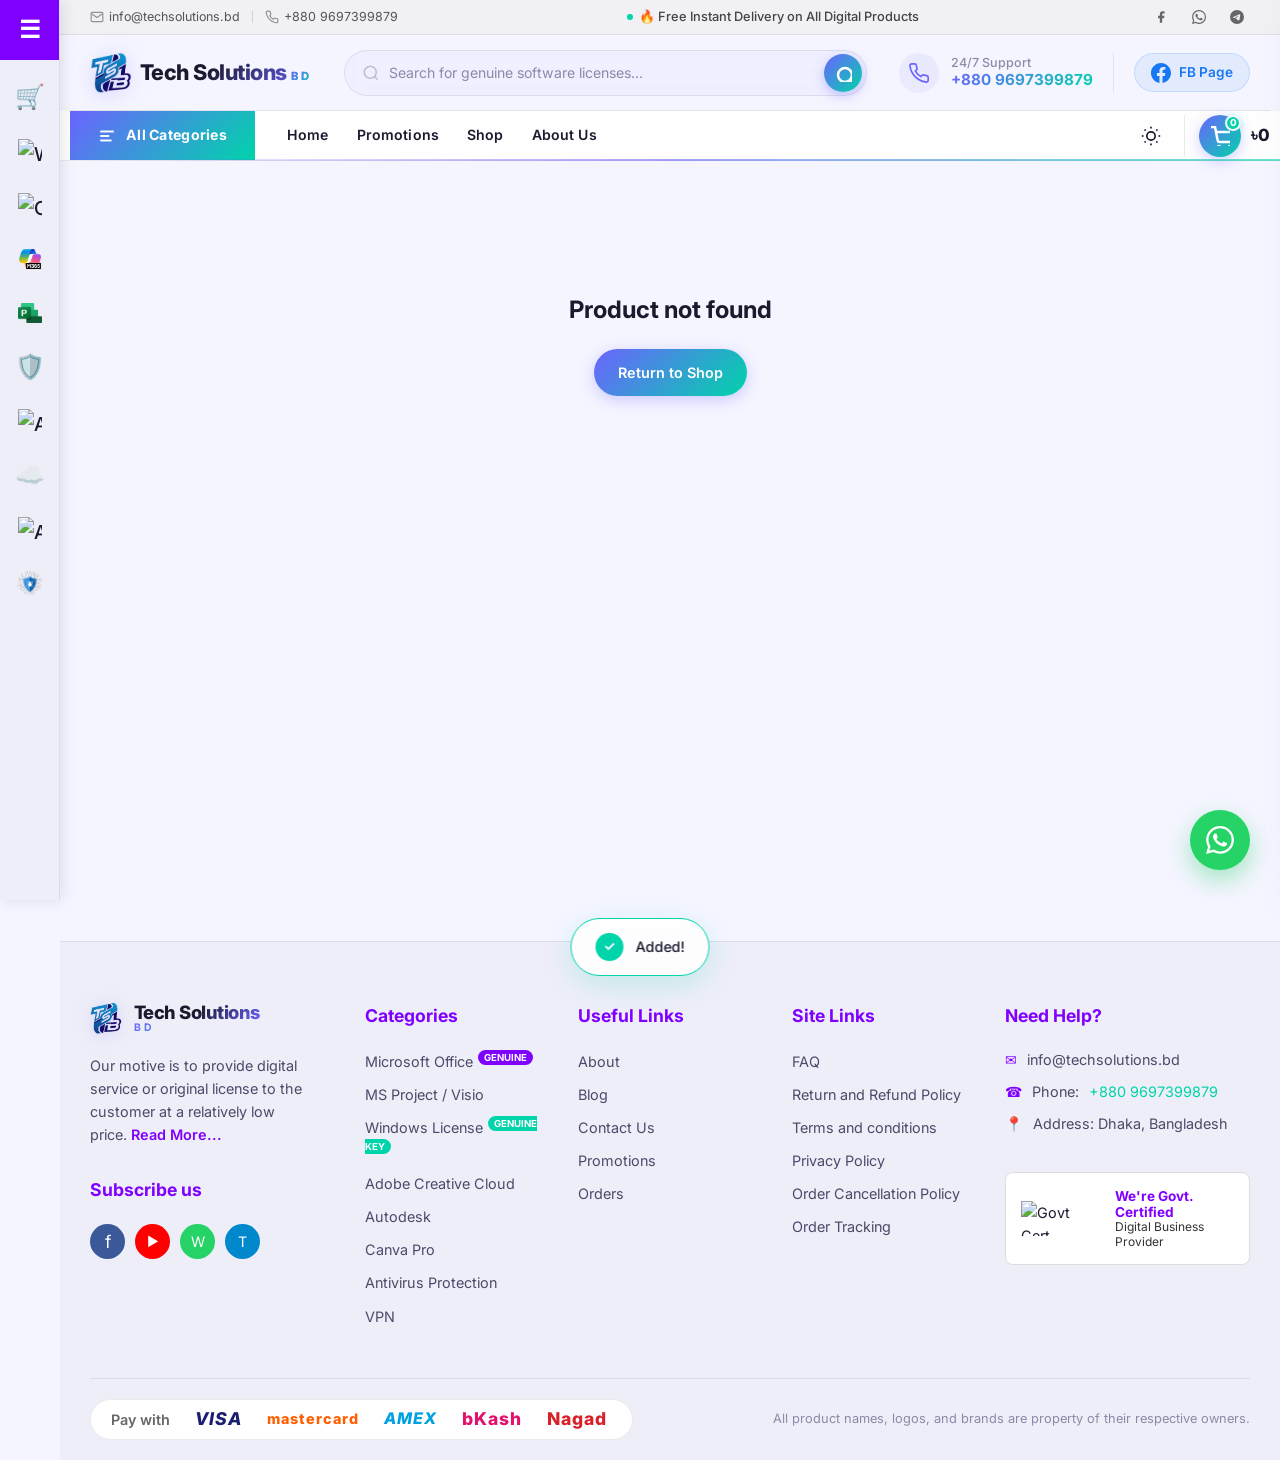
==== commit 501dff56: "Add files via upload" ====
--- a/product.html
+++ b/product.html
@@ -8,7 +8,7 @@
     <link
         href="https://fonts.googleapis.com/css2?family=Inter:wght@300;400;500;600;700;800;900&family=JetBrains+Mono:wght@400;500&display=swap"
         rel="stylesheet">
-    <link rel="stylesheet" href="styles.css">
+    <link rel="stylesheet" href="styles.css?v=2">
     <link rel="icon" type="image/png" href="img_content/tsb.png">
     <style>
         .product-page {
--- a/styles.css
+++ b/styles.css
@@ -2828,7 +2828,7 @@
 @keyframes coFadeIn { from { opacity:0; } to { opacity:1; } }
 
 .co-modal {
-    background: var(--bg-card);
+    background: var(--bg-secondary);
     border: 1px solid var(--border-color);
     border-radius: 20px;
     width: 100%;
